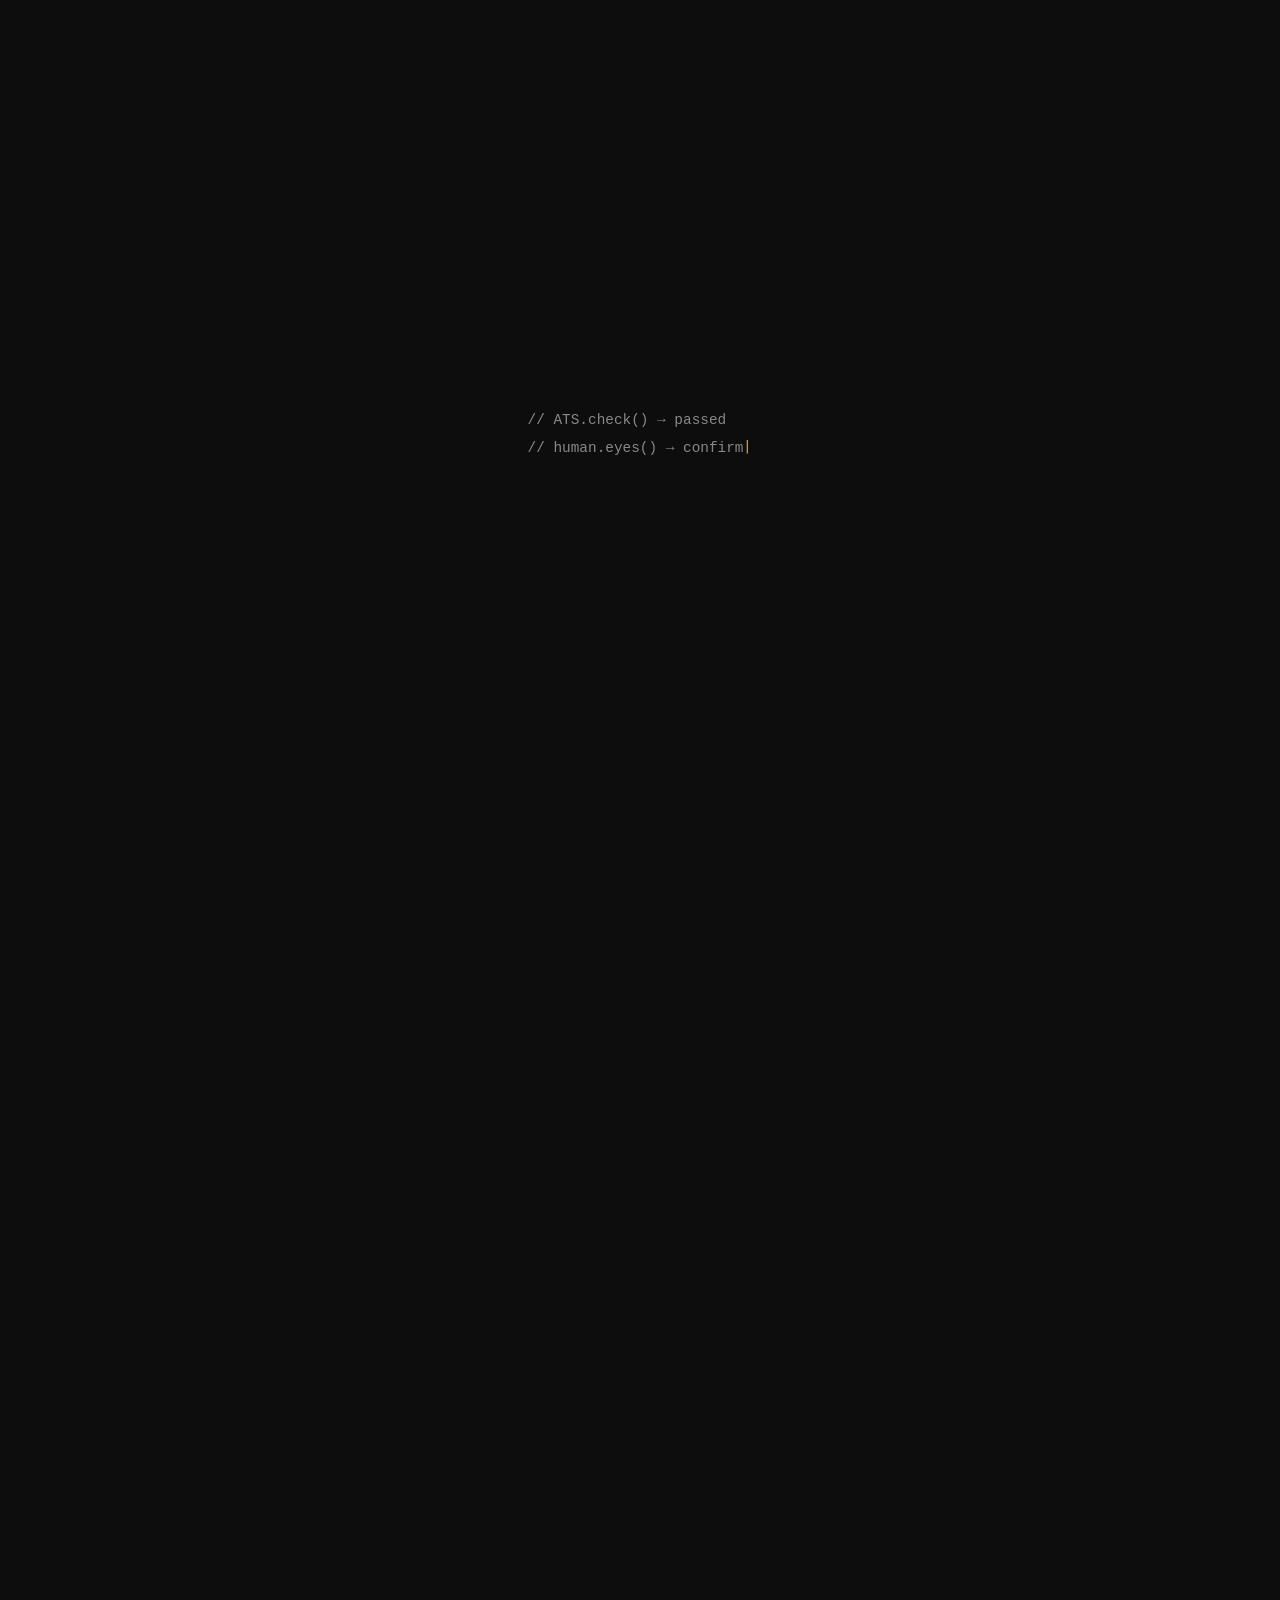
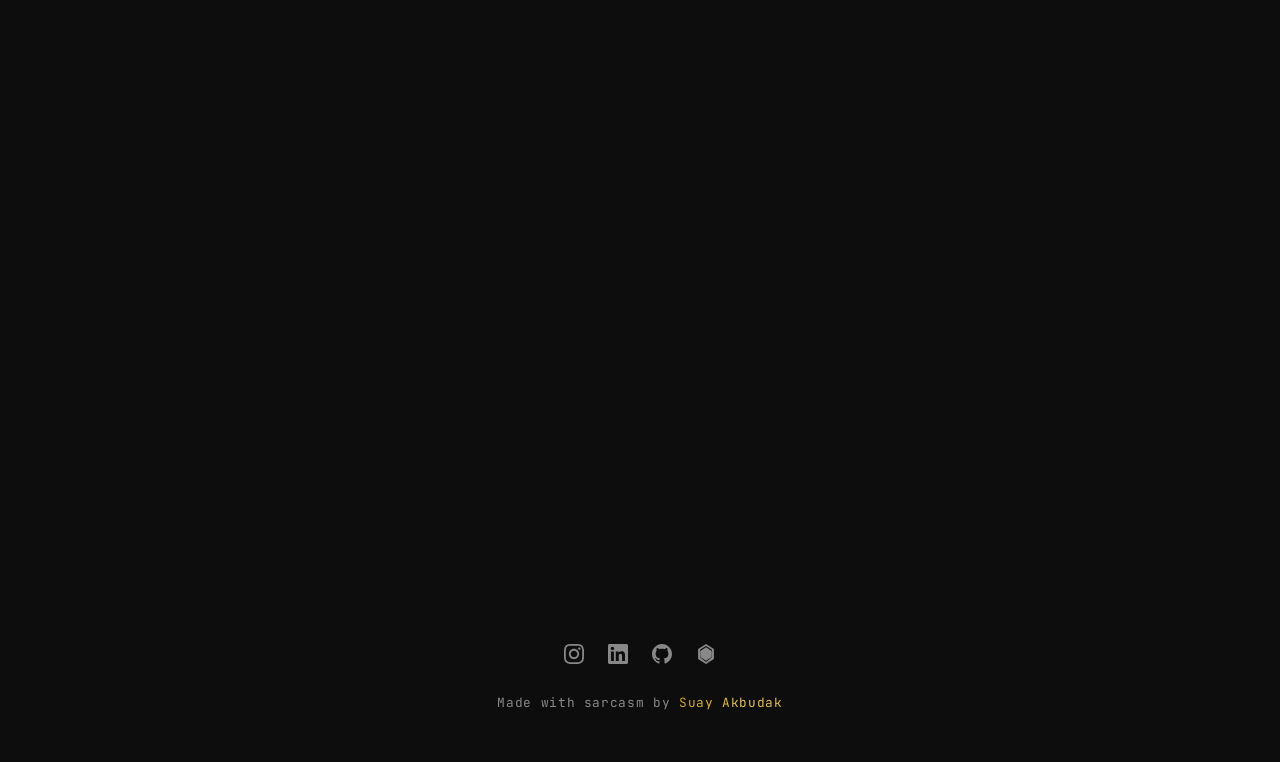
==== index.html @ 91d8477d "portfolio commit" ====
<!DOCTYPE html>
<html lang="en">
<head>
    <meta charset="UTF-8">
    <meta name="viewport" content="width=device-width, initial-scale=1.0">
    <title>README – Suay Akbudak</title>
    <meta name="description" content="Suay Akbudak — Software Engineer & Cybersecurity Engineer. 6+ years experience in web development, IT security, freelance & corporate. Frontend & backend developer, IT audit. Available for hire.">
    <meta name="keywords" content="Suay Akbudak, Software Engineer, Cybersecurity Engineer, frontend developer, backend developer, web developer, IT security, IT audit, cybersecurity, hire developer, freelance developer, software developer Turkey, Istanbul developer, remote developer, CV portfolio, developer portfolio, React, JavaScript, Python, Node.js">
    <meta name="author" content="Suay Akbudak">
    <meta name="robots" content="index, follow, max-image-preview:large, max-snippet:-1, max-video-preview:-1">
    <meta name="googlebot" content="index, follow">
    <meta name="bingbot" content="index, follow">
    <meta name="theme-color" content="#0d0d0d">
    <meta name="application-name" content="Suay Akbudak Portfolio">
    <meta name="referrer" content="strict-origin-when-cross-origin">
    <link rel="canonical" href="https://suayakbudak.netlify.app/">

    <!-- Open Graph / Facebook -->
    <meta property="og:type" content="website">
    <meta property="og:site_name" content="Suay Akbudak Portfolio">
    <meta property="og:title" content="Suay Akbudak | Software & Cybersecurity Engineer | Hire Developer">
    <meta property="og:description" content="Software Engineer & Cybersecurity Engineer. 6+ years experience in web development, IT security. Frontend & backend developer available for hire.">
    <meta property="og:image" content="https://suayakbudak.netlify.app/cheetah1.png">
    <meta property="og:url" content="https://suayakbudak.netlify.app/">
    <meta property="og:locale" content="en_US">

    <!-- Twitter -->
    <meta name="twitter:card" content="summary_large_image">
    <meta name="twitter:title" content="Suay Akbudak | Software & Cybersecurity Engineer | Hire Developer">
    <meta name="twitter:description" content="Software Engineer & Cybersecurity Engineer. 6+ years experience in web development, IT security. Frontend & backend developer available for hire.">
    <meta name="twitter:image" content="https://suayakbudak.netlify.app/cheetah1.png">

    <!-- Favicon - sadece tab'da -->
    <link rel="icon" type="image/png" href="cheetah1.png">
    <link rel="apple-touch-icon" href="cheetah1.png">

    <link rel="stylesheet" href="styles.css">
    <link href="https://fonts.googleapis.com/css2?family=JetBrains+Mono:wght@400;500;600&family=DM+Serif+Display&family=Inter:wght@400;500;600&family=Rubik:wght@400;500&display=swap" rel="stylesheet">
</head>
<body>
    <!-- Ses kilidi için - ilk tıklamada başlar -->
    <div class="start-overlay" id="startOverlay">
        <div class="start-overlay-content">
            <pre class="start-ats"><code id="startCode"></code><span class="cursor">|</span></pre>
            <span class="start-cta">Click to start</span>
        </div>
    </div>

    <!-- Hanging lamp - üstte sabit, sonra sağa kayar -->
    <div class="lamp-wrapper" id="lampWrapper">
        <div class="lamp-unit" id="lampUnit">
            <div class="lamp-light"></div>
            <img src="lightbumb.png" alt="" class="lamp-img" id="lamp">
            <!-- Girlie - Part 1: girlie3, Part 2: girlie2, Part 3: girlie5, Part 4: girlie4, Decision: girlie6, diğer: girlie -->
            <div class="girlie-wrapper" id="girlieWrapper">
                <img src="girlie.gif" alt="" class="girlie-img girlie-1" id="girlie1">
                <img src="girlie2.gif" alt="" class="girlie-img girlie-2" id="girlie2">
                <img src="girlie5.gif" alt="" class="girlie-img girlie-5" id="girlie5">
                <img src="girlie3.gif" alt="" class="girlie-img girlie-3" id="girlie3">
                <img src="girlie4.gif" alt="" class="girlie-img girlie-4" id="girlie4">
                <img src="girlie6.gif" alt="" class="girlie-img girlie-6" id="girlie6">
            </div>
        </div>
    </div>

    <main class="story-container" role="main">
        <h1 class="seo-only">Suay Akbudak — Software Engineer & Cybersecurity Engineer | CV Portfolio</h1>
        <!-- Readme - önce belirir, sonra sağa kayar -->
        <div class="readme-wrapper">
            <div class="readme-text" id="readme">README</div>
        </div>

        <!-- Story content - Readme hizasında, hepsi birden belirir -->
        <article class="story-content" id="storyContent">
            <p class="greeting"><span class="magic"><span class="magic-star"><svg viewBox="0 0 512 512"><path d="M512 255.1c0 11.34-7.406 20.86-18.44 23.64l-171.3 42.78l-42.78 171.1C276.7 504.6 267.2 512 255.9 512s-20.84-7.406-23.62-18.44l-42.66-171.2L18.47 279.6C7.406 276.8 0 267.3 0 255.1c0-11.34 7.406-20.83 18.44-23.61l171.2-42.78l42.78-171.1C235.2 7.406 244.7 0 256 0s20.84 7.406 23.62 18.44l42.78 171.2l171.2 42.78C504.6 235.2 512 244.6 512 255.1z"/></svg></span><span class="magic-star"><svg viewBox="0 0 512 512"><path d="M512 255.1c0 11.34-7.406 20.86-18.44 23.64l-171.3 42.78l-42.78 171.1C276.7 504.6 267.2 512 255.9 512s-20.84-7.406-23.62-18.44l-42.66-171.2L18.47 279.6C7.406 276.8 0 267.3 0 255.1c0-11.34 7.406-20.83 18.44-23.61l171.2-42.78l42.78-171.1C235.2 7.406 244.7 0 256 0s20.84 7.406 23.62 18.44l42.78 171.2l171.2 42.78C504.6 235.2 512 244.6 512 255.1z"/></svg></span><span class="magic-star"><svg viewBox="0 0 512 512"><path d="M512 255.1c0 11.34-7.406 20.86-18.44 23.64l-171.3 42.78l-42.78 171.1C276.7 504.6 267.2 512 255.9 512s-20.84-7.406-23.62-18.44l-42.66-171.2L18.47 279.6C7.406 276.8 0 267.3 0 255.1c0-11.34 7.406-20.83 18.44-23.61l171.2-42.78l42.78-171.1C235.2 7.406 244.7 0 256 0s20.84 7.406 23.62 18.44l42.78 171.2l171.2 42.78C504.6 235.2 512 244.6 512 255.1z"/></svg></span><span class="magic-text">Hello</span></span>, You From HR</p>
            <p class="direct">Yes, you.<br>The final boss. The gatekeeper. The nightmare of candidates. The one who decides if I eat or starve.</p>
            <p>The fact that you actually read my CV and made it this far? Impressive. Rare, even. Most CVs end up in the "maybe later" folder — which is code for "never."<br>So genuinely — thank you.</p>
            <p class="intro">I'm <span class="magic"><span class="magic-star"><svg viewBox="0 0 512 512"><path d="M512 255.1c0 11.34-7.406 20.86-18.44 23.64l-171.3 42.78l-42.78 171.1C276.7 504.6 267.2 512 255.9 512s-20.84-7.406-23.62-18.44l-42.66-171.2L18.47 279.6C7.406 276.8 0 267.3 0 255.1c0-11.34 7.406-20.83 18.44-23.61l171.2-42.78l42.78-171.1C235.2 7.406 244.7 0 256 0s20.84 7.406 23.62 18.44l42.78 171.2l171.2 42.78C504.6 235.2 512 244.6 512 255.1z"/></svg></span><span class="magic-star"><svg viewBox="0 0 512 512"><path d="M512 255.1c0 11.34-7.406 20.86-18.44 23.64l-171.3 42.78l-42.78 171.1C276.7 504.6 267.2 512 255.9 512s-20.84-7.406-23.62-18.44l-42.66-171.2L18.47 279.6C7.406 276.8 0 267.3 0 255.1c0-11.34 7.406-20.83 18.44-23.61l171.2-42.78l42.78-171.1C235.2 7.406 244.7 0 256 0s20.84 7.406 23.62 18.44l42.78 171.2l171.2 42.78C504.6 235.2 512 244.6 512 255.1z"/></svg></span><span class="magic-star"><svg viewBox="0 0 512 512"><path d="M512 255.1c0 11.34-7.406 20.86-18.44 23.64l-171.3 42.78l-42.78 171.1C276.7 504.6 267.2 512 255.9 512s-20.84-7.406-23.62-18.44l-42.66-171.2L18.47 279.6C7.406 276.8 0 267.3 0 255.1c0-11.34 7.406-20.83 18.44-23.61l171.2-42.78l42.78-171.1C235.2 7.406 244.7 0 256 0s20.84 7.406 23.62 18.44l42.78 171.2l171.2 42.78C504.6 235.2 512 244.6 512 255.1z"/></svg></span><span class="magic-text">Suay</span></span>.<br>27 years old. Software Engineer. Cybersecurity Engineer.</p>
            <ul class="stats">
                <li>5 years freelance software development</li>
                <li>1 year 5 months in IT security & auditing</li>
                <li>6+ years total experience</li>
            </ul>
            <p class="highlight"><span class="magic"><span class="magic-star"><svg viewBox="0 0 512 512"><path d="M512 255.1c0 11.34-7.406 20.86-18.44 23.64l-171.3 42.78l-42.78 171.1C276.7 504.6 267.2 512 255.9 512s-20.84-7.406-23.62-18.44l-42.66-171.2L18.47 279.6C7.406 276.8 0 267.3 0 255.1c0-11.34 7.406-20.83 18.44-23.61l171.2-42.78l42.78-171.1C235.2 7.406 244.7 0 256 0s20.84 7.406 23.62 18.44l42.78 171.2l171.2 42.78C504.6 235.2 512 244.6 512 255.1z"/></svg></span><span class="magic-star"><svg viewBox="0 0 512 512"><path d="M512 255.1c0 11.34-7.406 20.86-18.44 23.64l-171.3 42.78l-42.78 171.1C276.7 504.6 267.2 512 255.9 512s-20.84-7.406-23.62-18.44l-42.66-171.2L18.47 279.6C7.406 276.8 0 267.3 0 255.1c0-11.34 7.406-20.83 18.44-23.61l171.2-42.78l42.78-171.1C235.2 7.406 244.7 0 256 0s20.84 7.406 23.62 18.44l42.78 171.2l171.2 42.78C504.6 235.2 512 244.6 512 255.1z"/></svg></span><span class="magic-star"><svg viewBox="0 0 512 512"><path d="M512 255.1c0 11.34-7.406 20.86-18.44 23.64l-171.3 42.78l-42.78 171.1C276.7 504.6 267.2 512 255.9 512s-20.84-7.406-23.62-18.44l-42.66-171.2L18.47 279.6C7.406 276.8 0 267.3 0 255.1c0-11.34 7.406-20.83 18.44-23.61l171.2-42.78l42.78-171.1C235.2 7.406 244.7 0 256 0s20.84 7.406 23.62 18.44l42.78 171.2l171.2 42.78C504.6 235.2 512 244.6 512 255.1z"/></svg></span><span class="magic-text">Currently unemployed</span></span>.</p>
            <p class="question">Now you're probably wondering: How? What went wrong? Is there a red flag I'm hiding?</p>
            <p>Let's rewind.</p>
            
            <section class="part-section" id="part01Section">
                <h2>PART 01 — The Story Behind the CV</h2>
                <p>While I was studying Software Engineering (English) at Bahçeşehir University, COVID hit.</p>
                <p>Internships froze. Hiring stopped. The world paused. Because why would a pandemic care about graduation plans?</p>
                <p>I graduated with five months of experience and spectacularly bad timing.</p>
                <p>Because of health risks and companies insisting on on-site work, my internship — along with other interns — was terminated.</p>
                <p class="punch">Bad luck?<br>Probably.</p>
                <p class="punch">Wrong era to graduate?<br>Definitely.</p>
            </section>
            
            <section class="part-section" id="part02Section">
                <h2>PART 02 — The Five-Month Detour</h2>
                <p>September 2022. I joined a big-name firm. Five months.</p>
                <p>The managers? Professional gossip enthusiasts. The kind who discuss who wore what, who said what, and who probably thought what — all before their first coffee.</p>
                <p>I dealt with anxiety. A lot. "I don't belong here" became my internal mantra. I repeated it in the elevator, at my desk, in the bathroom mirror.</p>
                <p>It wasn't impostor syndrome. It was clarity.</p>
                <p>Some places feel like a glove. That place felt like someone else's skin.</p>
                <p>So I left. No drama. No burning bridges. Just a quiet exit before the gossip machine could add me to its rotation.</p>
            </section>
            
            <section class="part-section" id="part03Section">
                <h2>PART 03 — The Gap Nobody Likes</h2>
                <p>Yes. Three years.</p>
            <p>No shortcuts. No safety net. Just depression, financial pressure, and responsibility.</p>
            <p>While others built careers through stable paths, I was handling survival mode. My mother underwent emergency stomach surgery. Her wound reopened. For six months, I managed open wound care at home — while actively job hunting and dealing with my own necessary surgeries.</p>
            <p>There's no checkbox for that on a CV.</p>
            <p>What those three years taught me:</p>
            <ul class="gap-lessons">
                <li>Discipline under pressure</li>
                <li>Emotional regulation in crisis</li>
                <li>Technical focus despite chaos</li>
                <li>Responsibility without excuses</li>
            </ul>
            <p>I can write code.<br>I can manage systems.<br>Apparently, I can also manage surgical wound care.</p>
            <p>But here's the important part:</p>
            <p>Resilient does not mean endlessly available.<br>Capable does not mean 24/7 online.</p>
            <p>I believe in structured working hours (9–6 / 8–5).<br>Sustainable productivity &gt; burnout culture.</p>
            <p>The gap exists.<br>It also built strength most roles never test for.</p>
            </section>
            
            <section class="part-section" id="part04Section">
                <h2>PART 04 — The Builder Phase</h2>
                <p>While the market was unstable and everyone was panicking, I kept building. Panic is optional. Progress isn't.</p>
                <p>My first client was a kind woman from Poland. I'll always be grateful — for the first time, I was able to meaningfully support my family.</p>
                <p>Around 15 clients — most came back. Repeat customers.</p>
                <p>No ads. No influencer persona. No "LinkedIn tech prophet" energy. No "I wake at 4 AM and cold plunge" flex.</p>
                <p>I didn't want attention. I wanted skill.</p>
                <p>So I worked quietly. Delivered consistently. Improved both technically and socially.</p>
                <p>Then I joined a startup.</p>
                <p>Irregular hours. Nights. Weekends. No insurance. The startup dream package — minus the dream.</p>
                <p>We delivered a large-scale website for the Ministry of Energy and Natural Resources in one week.</p>
                <p>Then came the twist:</p>
                <p class="quote">"You'll start getting paid after three months."</p>
                <p>Bold strategy.</p>
                <p>Lesson learned.</p>
                <p>After that, I joined an established company.</p>
                <p>Finally — structure.</p>
                <p>One year later, procedures changed. Part-time employees, including me, were let go. Corporate restructuring — the polite term for "we're cutting costs and you're on the list."</p>
                <p>And here we are. Still standing. Still typing. Still sarcastic.</p>
            </section>
            
            <section class="part-section" id="decisionSection">
                <h2>The Decision</h2>
                <p>If you're looking for someone who:</p>
            <ul class="qualities">
                <li>Survived instability</li>
                <li>Built without shortcuts</li>
                <li>Values structure over chaos</li>
                <li>Understands both freelance and corporate worlds</li>
            </ul>
            <p><span class="magic"><span class="magic-star"><svg viewBox="0 0 512 512"><path d="M512 255.1c0 11.34-7.406 20.86-18.44 23.64l-171.3 42.78l-42.78 171.1C276.7 504.6 267.2 512 255.9 512s-20.84-7.406-23.62-18.44l-42.66-171.2L18.47 279.6C7.406 276.8 0 267.3 0 255.1c0-11.34 7.406-20.83 18.44-23.61l171.2-42.78l42.78-171.1C235.2 7.406 244.7 0 256 0s20.84 7.406 23.62 18.44l42.78 171.2l171.2 42.78C504.6 235.2 512 244.6 512 255.1z"/></svg></span><span class="magic-star"><svg viewBox="0 0 512 512"><path d="M512 255.1c0 11.34-7.406 20.86-18.44 23.64l-171.3 42.78l-42.78 171.1C276.7 504.6 267.2 512 255.9 512s-20.84-7.406-23.62-18.44l-42.66-171.2L18.47 279.6C7.406 276.8 0 267.3 0 255.1c0-11.34 7.406-20.83 18.44-23.61l171.2-42.78l42.78-171.1C235.2 7.406 244.7 0 256 0s20.84 7.406 23.62 18.44l42.78 171.2l171.2 42.78C504.6 235.2 512 244.6 512 255.1z"/></svg></span><span class="magic-star"><svg viewBox="0 0 512 512"><path d="M512 255.1c0 11.34-7.406 20.86-18.44 23.64l-171.3 42.78l-42.78 171.1C276.7 504.6 267.2 512 255.9 512s-20.84-7.406-23.62-18.44l-42.66-171.2L18.47 279.6C7.406 276.8 0 267.3 0 255.1c0-11.34 7.406-20.83 18.44-23.61l171.2-42.78l42.78-171.1C235.2 7.406 244.7 0 256 0s20.84 7.406 23.62 18.44l42.78 171.2l171.2 42.78C504.6 235.2 512 244.6 512 255.1z"/></svg></span><span class="magic-text">Let's talk</span></span>.</p>
            <p>If you're going to reject me immediately, that's okay too. My inbox is basically a rejection museum.</p>
            <p>You can still buy this website template for $100 and help me not starve. Consider it your smallest investment in social responsibility.</p>
            <p>Either way — thank you for reading.</p>
            <p>Your move, <span class="magic"><span class="magic-star"><svg viewBox="0 0 512 512"><path d="M512 255.1c0 11.34-7.406 20.86-18.44 23.64l-171.3 42.78l-42.78 171.1C276.7 504.6 267.2 512 255.9 512s-20.84-7.406-23.62-18.44l-42.66-171.2L18.47 279.6C7.406 276.8 0 267.3 0 255.1c0-11.34 7.406-20.83 18.44-23.61l171.2-42.78l42.78-171.1C235.2 7.406 244.7 0 256 0s20.84 7.406 23.62 18.44l42.78 171.2l171.2 42.78C504.6 235.2 512 244.6 512 255.1z"/></svg></span><span class="magic-star"><svg viewBox="0 0 512 512"><path d="M512 255.1c0 11.34-7.406 20.86-18.44 23.64l-171.3 42.78l-42.78 171.1C276.7 504.6 267.2 512 255.9 512s-20.84-7.406-23.62-18.44l-42.66-171.2L18.47 279.6C7.406 276.8 0 267.3 0 255.1c0-11.34 7.406-20.83 18.44-23.61l171.2-42.78l42.78-171.1C235.2 7.406 244.7 0 256 0s20.84 7.406 23.62 18.44l42.78 171.2l171.2 42.78C504.6 235.2 512 244.6 512 255.1z"/></svg></span><span class="magic-star"><svg viewBox="0 0 512 512"><path d="M512 255.1c0 11.34-7.406 20.86-18.44 23.64l-171.3 42.78l-42.78 171.1C276.7 504.6 267.2 512 255.9 512s-20.84-7.406-23.62-18.44l-42.66-171.2L18.47 279.6C7.406 276.8 0 267.3 0 255.1c0-11.34 7.406-20.83 18.44-23.61l171.2-42.78l42.78-171.1C235.2 7.406 244.7 0 256 0s20.84 7.406 23.62 18.44l42.78 171.2l171.2 42.78C504.6 235.2 512 244.6 512 255.1z"/></svg></span><span class="magic-text">final boss</span></span>.</p>
            </section>
        </article>
    </main>

    <!-- Sosyal medya - footer üstünde -->
    <nav class="social-links" aria-label="Social media">
        <a href="https://www.instagram.com/suaycodes/" target="_blank" rel="noopener noreferrer" class="social-link" aria-label="Instagram">
            <span class="social-icon"><svg viewBox="0 0 24 24" fill="currentColor"><path d="M12 2.163c3.204 0 3.584.012 4.85.07 3.252.148 4.771 1.691 4.919 4.919.058 1.265.069 1.645.069 4.849 0 3.205-.012 3.584-.069 4.849-.149 3.225-1.664 4.771-4.919 4.919-1.266.058-1.644.07-4.85.07-3.204 0-3.584-.012-4.849-.07-3.26-.149-4.771-1.699-4.919-4.92-.058-1.265-.07-1.644-.07-4.849 0-3.204.013-3.583.07-4.849.149-3.227 1.664-4.771 4.919-4.919 1.266-.057 1.645-.069 4.849-.069zm0-2.163c-3.259 0-3.667.014-4.947.072-4.358.2-6.78 2.618-6.98 6.98-.059 1.281-.073 1.689-.073 4.948 0 3.259.014 3.668.072 4.948.2 4.358 2.618 6.78 6.98 6.98 1.281.058 1.689.072 4.948.072 3.259 0 3.668-.014 4.948-.072 4.354-.2 6.782-2.618 6.979-6.98.059-1.28.073-1.689.073-4.948 0-3.259-.014-3.667-.072-4.947-.196-4.354-2.617-6.78-6.979-6.98-1.281-.059-1.69-.073-4.949-.073zm0 5.838c-3.403 0-6.162 2.759-6.162 6.162s2.759 6.163 6.162 6.163 6.162-2.759 6.162-6.163c0-3.403-2.759-6.162-6.162-6.162zm0 10.162c-2.209 0-4-1.79-4-4 0-2.209 1.791-4 4-4s4 1.791 4 4c0 2.21-1.791 4-4 4zm6.406-11.845c-.796 0-1.441.645-1.441 1.44s.645 1.44 1.441 1.44c.795 0 1.439-.645 1.439-1.44s-.644-1.44-1.439-1.44z"/></svg></span>
        </a>
        <a href="https://www.linkedin.com/in/suay-akbudak-6b3b28183/" target="_blank" rel="noopener noreferrer" class="social-link" aria-label="LinkedIn">
            <span class="social-icon"><svg viewBox="0 0 24 24" fill="currentColor"><path d="M20.447 20.452h-3.554v-5.569c0-1.328-.027-3.037-1.852-3.037-1.853 0-2.136 1.445-2.136 2.939v5.667H9.351V9h3.414v1.561h.046c.477-.9 1.637-1.85 3.37-1.85 3.601 0 4.267 2.37 4.267 5.455v6.286zM5.337 7.433c-1.144 0-2.063-.926-2.063-2.065 0-1.138.92-2.063 2.063-2.063 1.14 0 2.064.925 2.064 2.063 0 1.139-.925 2.065-2.064 2.065zm1.782 13.019H3.555V9h3.564v11.452zM22.225 0H1.771C.792 0 0 .774 0 1.729v20.542C0 23.227.792 24 1.771 24h20.451C23.2 24 24 23.227 24 22.271V1.729C24 .774 23.2 0 22.222 0h.003z"/></svg></span>
        </a>
        <a href="https://github.com/rayanowl" target="_blank" rel="noopener noreferrer" class="social-link" aria-label="GitHub">
            <span class="social-icon"><svg viewBox="0 0 24 24" fill="currentColor"><path d="M12 0c-6.626 0-12 5.373-12 12 0 5.302 3.438 9.8 8.207 11.387.599.111.793-.261.793-.577v-2.234c-3.338.726-4.033-1.416-4.033-1.416-.546-1.387-1.333-1.756-1.333-1.756-1.089-.745.083-.729.083-.729 1.205.084 1.839 1.237 1.839 1.237 1.07 1.834 2.807 1.304 3.492.997.107-.775.418-1.305.762-1.604-2.665-.305-5.467-1.334-5.467-5.931 0-1.311.469-2.381 1.236-3.221-.124-.303-.535-1.524.117-3.176 0 0 1.008-.322 3.301 1.23.957-.266 1.983-.399 3.003-.404 1.02.005 2.047.138 3.006.404 2.291-1.552 3.297-1.23 3.297-1.23.653 1.653.242 2.874.118 3.176.77.84 1.235 1.911 1.235 3.221 0 4.609-2.807 5.624-5.479 5.921.43.372.823 1.102.823 2.222v3.293c0 .319.192.694.801.576 4.765-1.589 8.199-6.086 8.199-11.386 0-6.627-5.373-12-12-12z"/></svg></span>
        </a>
        <a href="https://tryhackme.com/p/sisihelmet" target="_blank" rel="noopener noreferrer" class="social-link" aria-label="TryHackMe">
            <span class="social-icon"><svg viewBox="0 0 24 24" fill="currentColor"><path d="M12 0L2.524 6v12L12 24l9.476-6V6L12 0zm0 2.5l7.143 4.5v9L12 21.5l-7.143-5.5v-9L12 2.5zM5.143 8.5v7L12 20l6.857-4.5v-7L12 4 5.143 8.5z"/></svg></span>
        </a>
    </nav>

    <footer class="story-footer">
        Made with sarcasm by <span class="magic"><span class="magic-star"><svg viewBox="0 0 512 512"><path d="M512 255.1c0 11.34-7.406 20.86-18.44 23.64l-171.3 42.78l-42.78 171.1C276.7 504.6 267.2 512 255.9 512s-20.84-7.406-23.62-18.44l-42.66-171.2L18.47 279.6C7.406 276.8 0 267.3 0 255.1c0-11.34 7.406-20.83 18.44-23.61l171.2-42.78l42.78-171.1C235.2 7.406 244.7 0 256 0s20.84 7.406 23.62 18.44l42.78 171.2l171.2 42.78C504.6 235.2 512 244.6 512 255.1z"/></svg></span><span class="magic-star"><svg viewBox="0 0 512 512"><path d="M512 255.1c0 11.34-7.406 20.86-18.44 23.64l-171.3 42.78l-42.78 171.1C276.7 504.6 267.2 512 255.9 512s-20.84-7.406-23.62-18.44l-42.66-171.2L18.47 279.6C7.406 276.8 0 267.3 0 255.1c0-11.34 7.406-20.83 18.44-23.61l171.2-42.78l42.78-171.1C235.2 7.406 244.7 0 256 0s20.84 7.406 23.62 18.44l42.78 171.2l171.2 42.78C504.6 235.2 512 244.6 512 255.1z"/></svg></span><span class="magic-star"><svg viewBox="0 0 512 512"><path d="M512 255.1c0 11.34-7.406 20.86-18.44 23.64l-171.3 42.78l-42.78 171.1C276.7 504.6 267.2 512 255.9 512s-20.84-7.406-23.62-18.44l-42.66-171.2L18.47 279.6C7.406 276.8 0 267.3 0 255.1c0-11.34 7.406-20.83 18.44-23.61l171.2-42.78l42.78-171.1C235.2 7.406 244.7 0 256 0s20.84 7.406 23.62 18.44l42.78 171.2l171.2 42.78C504.6 235.2 512 244.6 512 255.1z"/></svg></span><span class="magic-text">Suay Akbudak</span></span>
    </footer>

    <script type="application/ld+json">
    {
        "@context": "https://schema.org",
        "@type": "Person",
        "name": "Suay Akbudak",
        "jobTitle": "Software Engineer, Cybersecurity Engineer",
        "description": "Software Engineer & Cybersecurity Engineer with 6+ years experience in web development, IT security, freelance and corporate environments.",
        "knowsAbout": ["Software Engineering", "Cybersecurity", "IT Security", "Web Development", "Frontend Development", "Backend Development", "IT Audit"],
        "url": "https://suayakbudak.netlify.app/",
        "image": "https://suayakbudak.netlify.app/cheetah1.png"
    }
    </script>

    <script src="script.js"></script>
</body>
</html>
---- styles.css ----
* {
    margin: 0;
    padding: 0;
    box-sizing: border-box;
}

:root {
    --bg: #0d0d0d;
    --text: #e8e8e8;
    --text-muted: #888;
    --accent: #c9a227;
    --readme-color: #6b6b6b;
    --magic-1: #c9a227;
    --magic-2: #e8c547;
    --magic-3: #d4af37;
}

html {
    scroll-behavior: smooth;
    overflow-x: hidden;
}

.seo-only {
    position: absolute;
    width: 1px;
    height: 1px;
    padding: 0;
    margin: -1px;
    overflow: hidden;
    clip: rect(0, 0, 0, 0);
    white-space: nowrap;
    border: 0;
}

.start-overlay {
    position: fixed;
    inset: 0;
    background: var(--bg);
    display: flex;
    align-items: center;
    justify-content: center;
    z-index: 9999;
    cursor: pointer;
    transition: opacity 0.5s ease;
}

.start-overlay-content {
    position: relative;
    text-align: center;
    max-width: 360px;
    padding: 2rem;
    min-height: 120px;
}

.start-overlay .start-ats {
    font-family: 'JetBrains Mono', monospace;
    font-size: 0.9rem;
    color: var(--text-muted);
    line-height: 1.8;
    margin-bottom: 2rem;
    text-align: left;
    transition: opacity 0.5s ease;
}

.start-overlay .start-ats code {
    color: var(--text-muted);
    font-size: inherit;
}

.start-overlay .start-ats .fn {
    color: var(--accent);
}

.start-overlay .start-ats .cursor {
    color: var(--accent);
    animation: blink 0.8s step-end infinite;
}

@keyframes blink {
    50% { opacity: 0; }
}

.start-overlay .start-ats .cursor.typed-done {
    display: none;
}

.start-overlay .start-cta {
    font-family: 'JetBrains Mono', monospace;
    font-size: 1rem;
    color: var(--text-muted);
    letter-spacing: 0.2em;
    white-space: nowrap;
    position: absolute;
    top: 50%;
    left: 50%;
    transform: translate(-50%, -50%);
    opacity: 0;
    transition: opacity 0.5s ease;
}

.start-overlay.ready .start-ats {
    opacity: 0;
    pointer-events: none;
}

.start-overlay.ready .start-cta {
    opacity: 1;
}

.start-overlay.hidden {
    pointer-events: none;
    opacity: 0;
}

/* Girlie - ışığın altında, lamba ile birlikte hareket eder */
.girlie-wrapper {
    position: absolute;
    top: 360px;
    left: 50%;
    transform: translateX(-50%);
    z-index: 2;
    opacity: 0;
    transition: opacity 1s ease;
    min-height: 180px;
    width: 100%;
}

.girlie-wrapper.visible {
    opacity: 1;
}

.girlie-img {
    max-height: 180px;
    width: auto;
    object-fit: contain;
    position: absolute;
    top: 0;
    left: 50%;
    transform: translateX(-50%);
    transition: opacity 0.3s ease;
}

.girlie-1 {
    opacity: 1;
}

.girlie-2,
.girlie-3,
.girlie-4,
.girlie-5,
.girlie-6 {
    opacity: 0;
    pointer-events: none;
}

.girlie-wrapper.show-girlie5 .girlie-1,
.girlie-wrapper.show-girlie5 .girlie-2,
.girlie-wrapper.show-girlie5 .girlie-3,
.girlie-wrapper.show-girlie5 .girlie-4,
.girlie-wrapper.show-girlie5 .girlie-6 {
    opacity: 0;
}

.girlie-wrapper.show-girlie5 .girlie-5 {
    opacity: 1;
}

.girlie-2 {
    max-height: 215px;
}

.girlie-4 {
    top: 30px;
}

.girlie-5 {
    max-height: 255px;
}

.girlie-wrapper.show-girlie3 .girlie-1,
.girlie-wrapper.show-girlie3 .girlie-5,
.girlie-wrapper.show-girlie3 .girlie-6 {
    opacity: 0;
}

.girlie-wrapper.show-girlie3 .girlie-3 {
    opacity: 1;
}

.girlie-wrapper.show-girlie2 .girlie-1,
.girlie-wrapper.show-girlie2 .girlie-3,
.girlie-wrapper.show-girlie2 .girlie-4,
.girlie-wrapper.show-girlie2 .girlie-5,
.girlie-wrapper.show-girlie2 .girlie-6 {
    opacity: 0;
}

.girlie-wrapper.show-girlie2 .girlie-2 {
    opacity: 1;
}

.girlie-wrapper.show-girlie4 .girlie-1,
.girlie-wrapper.show-girlie4 .girlie-2,
.girlie-wrapper.show-girlie4 .girlie-3,
.girlie-wrapper.show-girlie4 .girlie-5,
.girlie-wrapper.show-girlie4 .girlie-6 {
    opacity: 0;
}

.girlie-wrapper.show-girlie4 .girlie-4 {
    opacity: 1;
}

.girlie-wrapper.show-girlie6 .girlie-1,
.girlie-wrapper.show-girlie6 .girlie-2,
.girlie-wrapper.show-girlie6 .girlie-3,
.girlie-wrapper.show-girlie6 .girlie-4,
.girlie-wrapper.show-girlie6 .girlie-5 {
    opacity: 0;
}

.girlie-wrapper.show-girlie6 .girlie-6 {
    opacity: 1;
}

body {
    font-family: 'Inter', -apple-system, sans-serif;
    background: var(--bg);
    color: var(--text);
    line-height: 1.7;
    min-height: 100vh;
    overflow-x: hidden;
}

/* Hanging lamp - üstte sabit (ucu/başlangıcı), sonra sağa kayar */
.lamp-wrapper {
    position: fixed;
    top: -20px;
    left: 0;
    width: 100%;
    height: 550px;
    display: flex;
    justify-content: flex-start;
    align-items: flex-start;
    pointer-events: none;
    z-index: 100;
}

.lamp-unit {
    position: relative;
    transform-origin: top center;
    transform: translateX(380px);
    transition: transform 2s cubic-bezier(0.22, 1, 0.36, 1);
}

.lamp-unit.slid-left {
    transform: translateX(265px);
}

.lamp-img {
    position: relative;
    z-index: 1;
    height: 140px;
    width: auto;
    object-fit: contain;
    object-position: top center;
    display: block;
}

/* Üçgen ışıklandırma - lamba durduktan sonra başlar */
.lamp-light {
    position: absolute;
    z-index: 0;
    opacity: 0;
    transition: opacity 0.8s ease;
    top: 120px;
    left: 50%;
    transform: translateX(-50%);
    width: 380px;
    height: 420px;
    background: linear-gradient(
        to bottom,
        rgba(201, 162, 39, 0.32) 0%,
        rgba(201, 162, 39, 0.22) 25%,
        rgba(201, 162, 39, 0.12) 55%,
        rgba(201, 162, 39, 0.04) 85%,
        transparent 100%
    );
    clip-path: polygon(45% 0%, 55% 0%, 100% 100%, 0% 100%);
}

.lamp-light.visible {
    opacity: 1;
    animation: lampFlicker 18s ease-in-out infinite;
}

@keyframes lampFlicker {
    0%, 95%, 100% { opacity: 1; }
    96% { opacity: 0.75; }
    97% { opacity: 0.9; }
    98% { opacity: 1; }
}

.story-container {
    max-width: 720px;
    width: 100%;
    margin: 4rem auto 6rem;
    margin-left: calc(50% - 360px + 225px);
    padding: 0 2rem;
    position: relative;
    overflow-wrap: break-word;
}

/* Readme - büyük ve aşağıda belirir → yukarı çıkarken küçülür → sağa kayar */
.readme-wrapper {
    position: relative;
    margin-bottom: 0;
    min-height: 6rem;
    display: flex;
    align-items: baseline;
}

.readme-text {
    font-family: 'JetBrains Mono', monospace;
    font-size: 1rem;
    font-weight: 500;
    color: var(--readme-color);
    letter-spacing: 0.3em;
    opacity: 0;
    transform: translate(0, 120px) scale(2.5);
    transition: opacity 0.8s ease, transform 1.5s cubic-bezier(0.22, 1, 0.36, 1);
}

/* 1. Önce büyük ve aşağıda belirir */
.readme-text.visible {
    opacity: 1;
    transform: translate(0, 120px) scale(2.5);
}

/* 2. Yukarı çıkarken küçülür, normal boyuta gelir */
.readme-text.risen {
    transform: translate(-40px, 0) scale(1);
    transition: transform 2s cubic-bezier(0.22, 1, 0.36, 1);
}

/* 3. Sonra sağa kayar, main text ile hizalanır */
.readme-text.slid-right {
    transform: translate(0, 0) scale(1);
    transition: transform 1.5s cubic-bezier(0.22, 1, 0.36, 1);
}

/* Story content - Readme hizasında, hepsi birden belirir */
.story-content {
    opacity: 0;
    transition: opacity 1s ease 0.3s;
    padding-left: 0;
    max-width: 65ch;
    overflow-wrap: break-word;
}

.story-content.visible {
    opacity: 1;
}

.story-content p {
    margin-bottom: 1.5rem;
    font-size: 1.05rem;
}

.story-content .greeting {
    font-size: 1.4rem;
    font-weight: 600;
    margin-bottom: 2rem;
}

.story-content .direct {
    font-family: 'DM Serif Display', serif;
    font-size: 1.25rem;
    line-height: 1.6;
    margin-bottom: 2rem;
}

.story-content .intro {
    font-weight: 500;
    margin: 2rem 0;
}

.story-content .stats {
    list-style: none;
    margin: 1.5rem 0 2rem;
    padding-left: 0;
}

.story-content .stats li,
.story-content .qualities li,
.story-content .gap-lessons li {
    margin-bottom: 0.5rem;
    padding-left: 1.5rem;
    position: relative;
    max-width: 65ch;
}

.story-content .stats li::before {
    content: '—';
    position: absolute;
    left: 0;
    color: var(--accent);
}

.story-content .highlight {
    font-weight: 600;
    color: var(--accent);
    font-size: 1.15rem;
}

.story-content .question {
    font-size: 1.1rem;
    font-weight: 600;
    margin: 2rem 0 1rem;
}

.story-content .qualities,
.story-content .gap-lessons {
    list-style: none;
    margin: 1rem 0 1.5rem;
    padding-left: 0;
}

.story-content .gap-lessons li::before {
    content: '•';
    position: absolute;
    left: 0;
    color: var(--accent);
}


.story-content .qualities li::before {
    content: '—';
    position: absolute;
    left: 0;
    color: var(--accent);
}

.story-content h2 {
    font-family: 'JetBrains Mono', monospace;
    font-size: 0.95rem;
    font-weight: 500;
    letter-spacing: 0.1em;
    color: var(--text-muted);
    margin: 9rem 0 3.5rem;
    padding-top: 0;
}

.story-content .punch {
    font-style: italic;
    color: var(--text-muted);
}

.story-content .quote {
    font-family: 'DM Serif Display', serif;
    font-style: italic;
    color: var(--accent);
    padding-left: 1rem;
}

/* Magic text effect */
@keyframes magic-bg-pan {
    from { background-position: 0% center; }
    to { background-position: -200% center; }
}

@keyframes magic-scale {
    from, to { transform: scale(0); }
    50% { transform: scale(1); }
}

@keyframes magic-rotate {
    from { transform: rotate(0deg); }
    to { transform: rotate(180deg); }
}

.magic {
    display: inline-block;
    position: relative;
}

.magic-star {
    --size: clamp(12px, 1.2vw, 20px);
    animation: magic-scale 700ms ease forwards;
    display: block;
    height: var(--size);
    left: var(--star-left);
    position: absolute;
    top: var(--star-top);
    width: var(--size);
}

.magic-star svg {
    animation: magic-rotate 1000ms linear infinite;
    display: block;
    opacity: 0.7;
}

.magic-star svg path {
    fill: var(--accent);
}

.magic-text {
    animation: magic-bg-pan 3s linear infinite;
    background: linear-gradient(
        to right,
        var(--magic-1),
        var(--magic-2),
        var(--magic-3),
        var(--magic-1)
    );
    background-size: 200%;
    -webkit-background-clip: text;
    background-clip: text;
    -webkit-text-fill-color: transparent;
    white-space: nowrap;
}

/* Footer */
.story-footer {
    text-align: center;
    padding: 1rem 2rem 3rem;
    font-family: 'JetBrains Mono', monospace;
    font-size: 0.8rem;
    color: var(--text-muted);
    letter-spacing: 0.05em;
}

/* Social links - footer üstünde */
.social-links {
    display: flex;
    justify-content: center;
    gap: 1rem;
    padding: 1.5rem 2rem 0.5rem;
    flex-wrap: wrap;
}

.social-link {
    display: flex;
    align-items: center;
    justify-content: center;
    width: 28px;
    height: 28px;
    color: var(--text-muted);
    transition: color 0.2s ease;
}

.social-link:hover {
    color: var(--accent);
}

.social-icon {
    display: flex;
    width: 100%;
    height: 100%;
    align-items: center;
    justify-content: center;
}

.social-icon svg {
    width: 20px;
    height: 20px;
    transition: transform 0.2s ease;
}

/* Hover: bir kez oynayan animasyon (scale pop) */
.social-link:hover .social-icon svg {
    animation: socialPop 0.45s ease;
}

@keyframes socialPop {
    0% { transform: scale(1); }
    40% { transform: scale(1.25); }
    70% { transform: scale(0.95); }
    100% { transform: scale(1); }
}

/* Readme - mobile scaling (prevent overflow) */
@media (max-width: 768px) {
    .readme-text.visible {
        transform: translate(0, 80px) scale(1.8);
    }

    .readme-text.risen {
        transform: translate(-20px, 0) scale(0.9);
    }

    .readme-text {
        letter-spacing: 0.15em;
        font-size: 0.9rem;
    }
}

@media (max-width: 480px) {
    .readme-text.visible {
        transform: translate(0, 60px) scale(1.4);
    }

    .readme-text.risen {
        transform: translate(-15px, 0) scale(0.85);
    }

    .readme-text {
        letter-spacing: 0.1em;
        font-size: 0.85rem;
    }
}

@media (max-width: 360px) {
    .readme-text.visible {
        transform: translate(0, 50px) scale(1.2);
    }

    .readme-text.risen {
        transform: translate(-10px, 0) scale(0.8);
    }

    .readme-text {
        font-size: 0.8rem;
    }
}

/* Tablet - iPad (768px - 1024px) */
@media (max-width: 1024px) {
    .story-container {
        margin: 3rem 1.5rem 5rem;
        padding: 0 1.5rem;
    }

    .lamp-wrapper {
        overflow: hidden;
    }

    .lamp-unit {
        transform: translateX(280px);
    }

    .lamp-unit.slid-left {
        transform: translateX(180px);
    }

    .lamp-img {
        height: 120px;
    }

    .lamp-light {
        width: 320px;
        height: 360px;
        top: 100px;
    }

    .girlie-wrapper {
        top: 300px;
        max-width: 90vw;
    }

    .girlie-img {
        max-height: 150px;
        max-width: 45vw;
    }

    .girlie-2 { max-height: 179px; }
    .girlie-4 { top: 25px; }
    .girlie-5 { max-height: 213px; }
}

/* Tablet portrait - iPad (768px) */
@media (max-width: 768px) {
    .story-container {
        margin: 2.5rem 1.25rem 4rem;
        margin-left: 1.25rem;
        padding: 0 1.25rem;
    }

    .lamp-wrapper {
        height: 480px;
        overflow: hidden;
    }

    .lamp-unit {
        transform: translateX(200px);
    }

    .lamp-unit.slid-left {
        transform: translateX(120px);
    }

    .lamp-img {
        height: 100px;
    }

    .lamp-light {
        width: min(260px, 85vw);
        height: 280px;
        top: 85px;
    }

    .girlie-wrapper {
        top: 220px;
        max-width: 85vw;
    }

    .girlie-img {
        max-height: 120px;
        max-width: 42vw;
    }

    .girlie-2 { max-height: 143px; }
    .girlie-4 { top: 20px; }
    .girlie-5 { max-height: 170px; }

    .story-content .greeting {
        font-size: 1.25rem;
    }

    .story-content .direct {
        font-size: 1.05rem;
    }

    .story-content h2 {
        margin: 6rem 0 2.5rem;
    }
}

/* Mobile phone (480px) */
@media (max-width: 480px) {
    .story-container {
        margin: 2rem 1rem 3rem;
        margin-left: 1rem;
        padding: 0 1rem;
    }

    .lamp-wrapper {
        height: 420px;
        overflow: hidden;
    }

    .lamp-unit {
        transform: translateX(100px);
    }

    .lamp-unit.slid-left {
        transform: translateX(50px);
    }

    .lamp-img {
        height: 75px;
    }

    .lamp-light {
        width: min(180px, 75vw);
        height: 220px;
        top: 65px;
    }

    .girlie-wrapper {
        top: 160px;
        min-height: 120px;
        max-width: 75vw;
    }

    .girlie-img {
        max-height: 90px;
        max-width: 38vw;
    }

    .girlie-2 { max-height: 107px; }
    .girlie-4 { top: 15px; }
    .girlie-5 { max-height: 128px; }

    .story-content .greeting {
        font-size: 1.1rem;
    }

    .story-content .direct {
        font-size: 1rem;
    }

    .story-content p {
        font-size: 0.95rem;
    }

    .story-content h2 {
        margin: 4rem 0 2rem;
        font-size: 0.85rem;
    }

    .start-overlay .start-cta,
    .start-overlay .start-ats {
        font-size: 0.9rem;
        letter-spacing: 0.1em;
    }

    .story-footer {
        padding: 2rem 1rem;
        font-size: 0.75rem;
    }

    .social-links {
        gap: 0.75rem;
        padding: 1rem 1rem 0.5rem;
    }

    .social-link {
        width: 24px;
        height: 24px;
    }

    .social-icon svg {
        width: 18px;
        height: 18px;
    }
}

/* Small mobile (400px) */
@media (max-width: 400px) {
    .lamp-unit {
        transform: translateX(70px);
    }

    .lamp-unit.slid-left {
        transform: translateX(30px);
    }

    .lamp-light {
        width: min(160px, 80vw);
        height: 200px;
    }

    .girlie-wrapper {
        top: 140px;
    }

    .girlie-img {
        max-height: 75px;
        max-width: 35vw;
    }

    .girlie-2 { max-height: 90px; }
    .girlie-4 { top: 12px; }
    .girlie-5 { max-height: 106px; }
}

/* Small mobile (360px) */
@media (max-width: 360px) {
    .story-container {
        margin: 1.5rem 0.75rem 2rem;
        padding: 0 0.75rem;
    }

    .lamp-wrapper {
        height: 380px;
    }

    .lamp-unit {
        transform: translateX(50px);
    }

    .lamp-unit.slid-left {
        transform: translateX(20px);
    }

    .lamp-img {
        height: 65px;
    }

    .lamp-light {
        width: min(140px, 85vw);
        height: 180px;
        top: 55px;
    }

    .girlie-wrapper {
        top: 120px;
        min-height: 100px;
    }

    .girlie-img {
        max-height: 65px;
        max-width: 32vw;
    }

    .girlie-2 { max-height: 78px; }
    .girlie-4 { top: 10px; }
    .girlie-5 { max-height: 92px; }

    .story-content h2 {
        margin: 3rem 0 1.5rem;
        font-size: 0.8rem;
    }
}

/* Extra small (320px) */
@media (max-width: 320px) {
    .lamp-unit {
        transform: translateX(35px);
    }

    .lamp-unit.slid-left {
        transform: translateX(10px);
    }

    .lamp-light {
        width: min(120px, 90vw);
        height: 160px;
    }

    .girlie-img {
        max-height: 55px;
        max-width: 30vw;
    }

    .girlie-2 { max-height: 66px; }
    .girlie-4 { top: 8px; }
    .girlie-5 { max-height: 78px; }
}
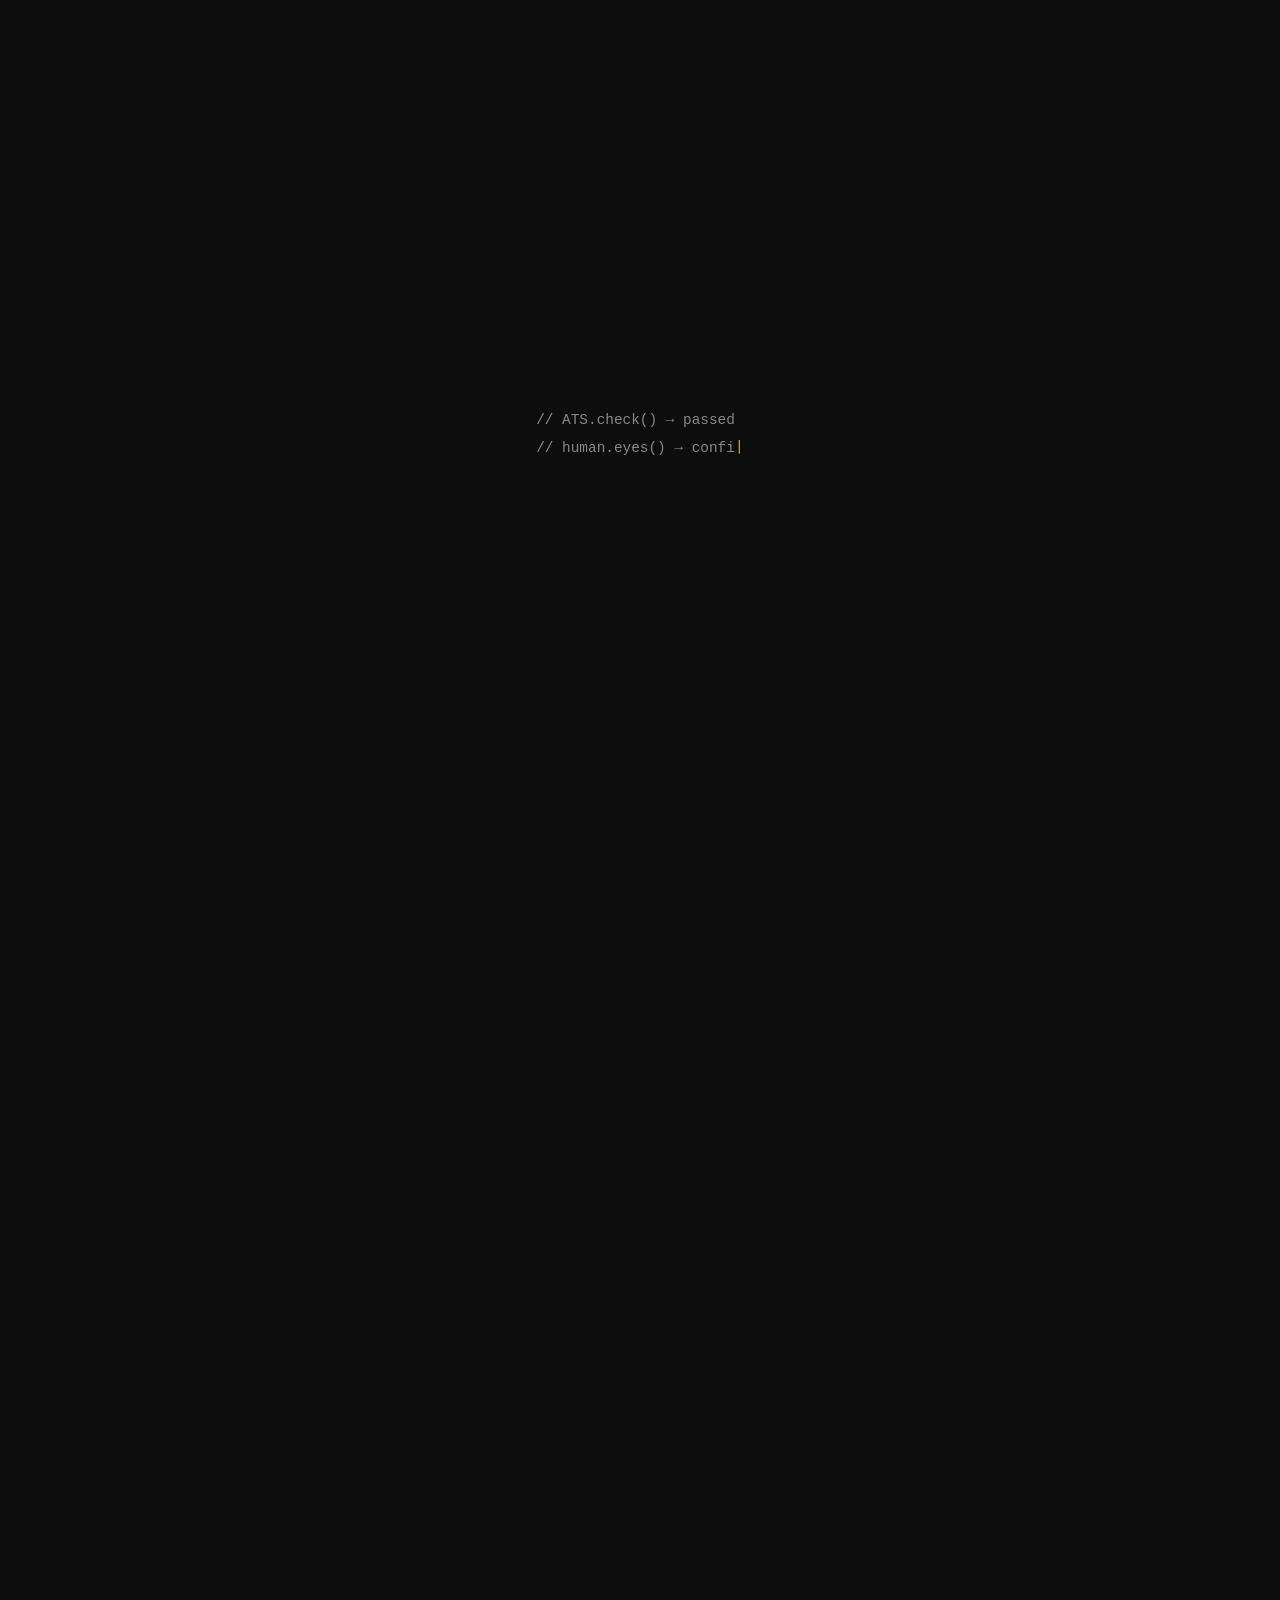
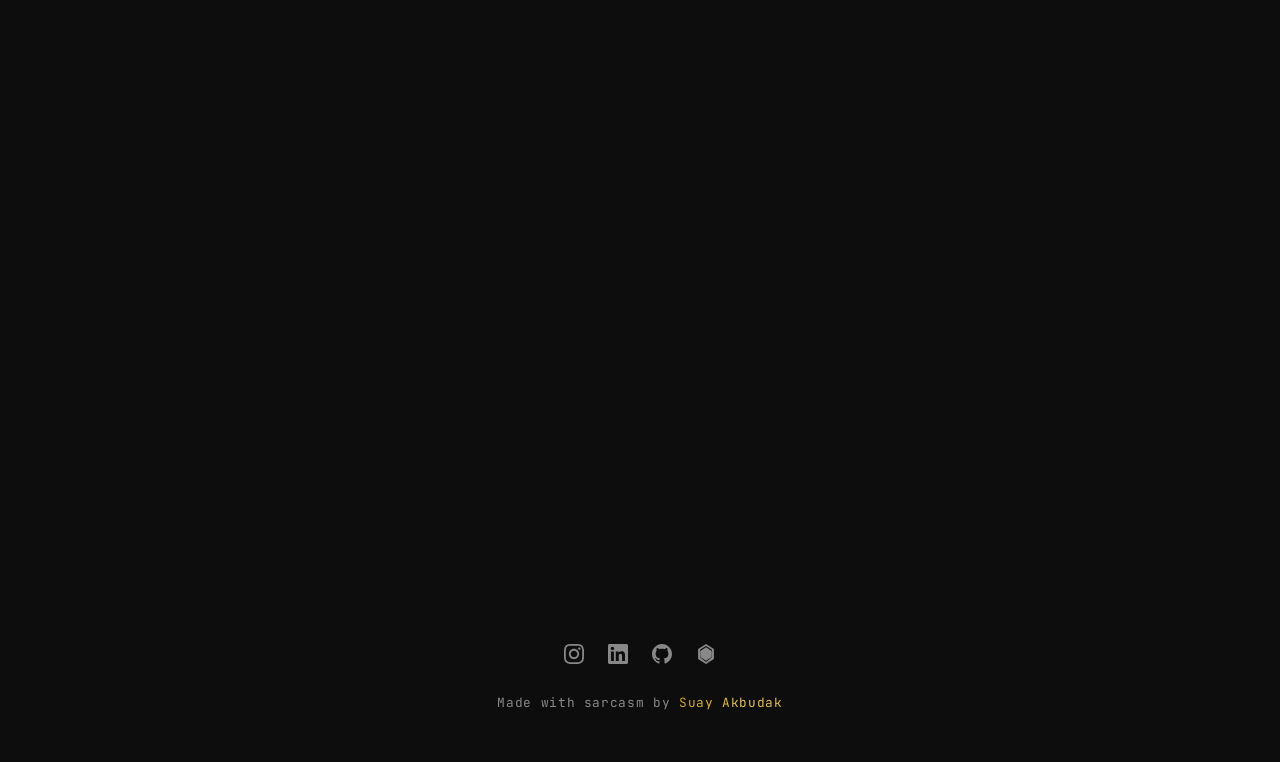
==== commit a9d1c8d8: "update" ====
--- a/index.html
+++ b/index.html
@@ -172,7 +172,7 @@
         <a href="https://www.linkedin.com/in/suay-akbudak-6b3b28183/" target="_blank" rel="noopener noreferrer" class="social-link" aria-label="LinkedIn">
             <span class="social-icon"><svg viewBox="0 0 24 24" fill="currentColor"><path d="M20.447 20.452h-3.554v-5.569c0-1.328-.027-3.037-1.852-3.037-1.853 0-2.136 1.445-2.136 2.939v5.667H9.351V9h3.414v1.561h.046c.477-.9 1.637-1.85 3.37-1.85 3.601 0 4.267 2.37 4.267 5.455v6.286zM5.337 7.433c-1.144 0-2.063-.926-2.063-2.065 0-1.138.92-2.063 2.063-2.063 1.14 0 2.064.925 2.064 2.063 0 1.139-.925 2.065-2.064 2.065zm1.782 13.019H3.555V9h3.564v11.452zM22.225 0H1.771C.792 0 0 .774 0 1.729v20.542C0 23.227.792 24 1.771 24h20.451C23.2 24 24 23.227 24 22.271V1.729C24 .774 23.2 0 22.222 0h.003z"/></svg></span>
         </a>
-        <a href="https://github.com/rayanowl" target="_blank" rel="noopener noreferrer" class="social-link" aria-label="GitHub">
+        <a href="https://github.com/suayakbudak" target="_blank" rel="noopener noreferrer" class="social-link" aria-label="GitHub">
             <span class="social-icon"><svg viewBox="0 0 24 24" fill="currentColor"><path d="M12 0c-6.626 0-12 5.373-12 12 0 5.302 3.438 9.8 8.207 11.387.599.111.793-.261.793-.577v-2.234c-3.338.726-4.033-1.416-4.033-1.416-.546-1.387-1.333-1.756-1.333-1.756-1.089-.745.083-.729.083-.729 1.205.084 1.839 1.237 1.839 1.237 1.07 1.834 2.807 1.304 3.492.997.107-.775.418-1.305.762-1.604-2.665-.305-5.467-1.334-5.467-5.931 0-1.311.469-2.381 1.236-3.221-.124-.303-.535-1.524.117-3.176 0 0 1.008-.322 3.301 1.23.957-.266 1.983-.399 3.003-.404 1.02.005 2.047.138 3.006.404 2.291-1.552 3.297-1.23 3.297-1.23.653 1.653.242 2.874.118 3.176.77.84 1.235 1.911 1.235 3.221 0 4.609-2.807 5.624-5.479 5.921.43.372.823 1.102.823 2.222v3.293c0 .319.192.694.801.576 4.765-1.589 8.199-6.086 8.199-11.386 0-6.627-5.373-12-12-12z"/></svg></span>
         </a>
         <a href="https://tryhackme.com/p/sisihelmet" target="_blank" rel="noopener noreferrer" class="social-link" aria-label="TryHackMe">
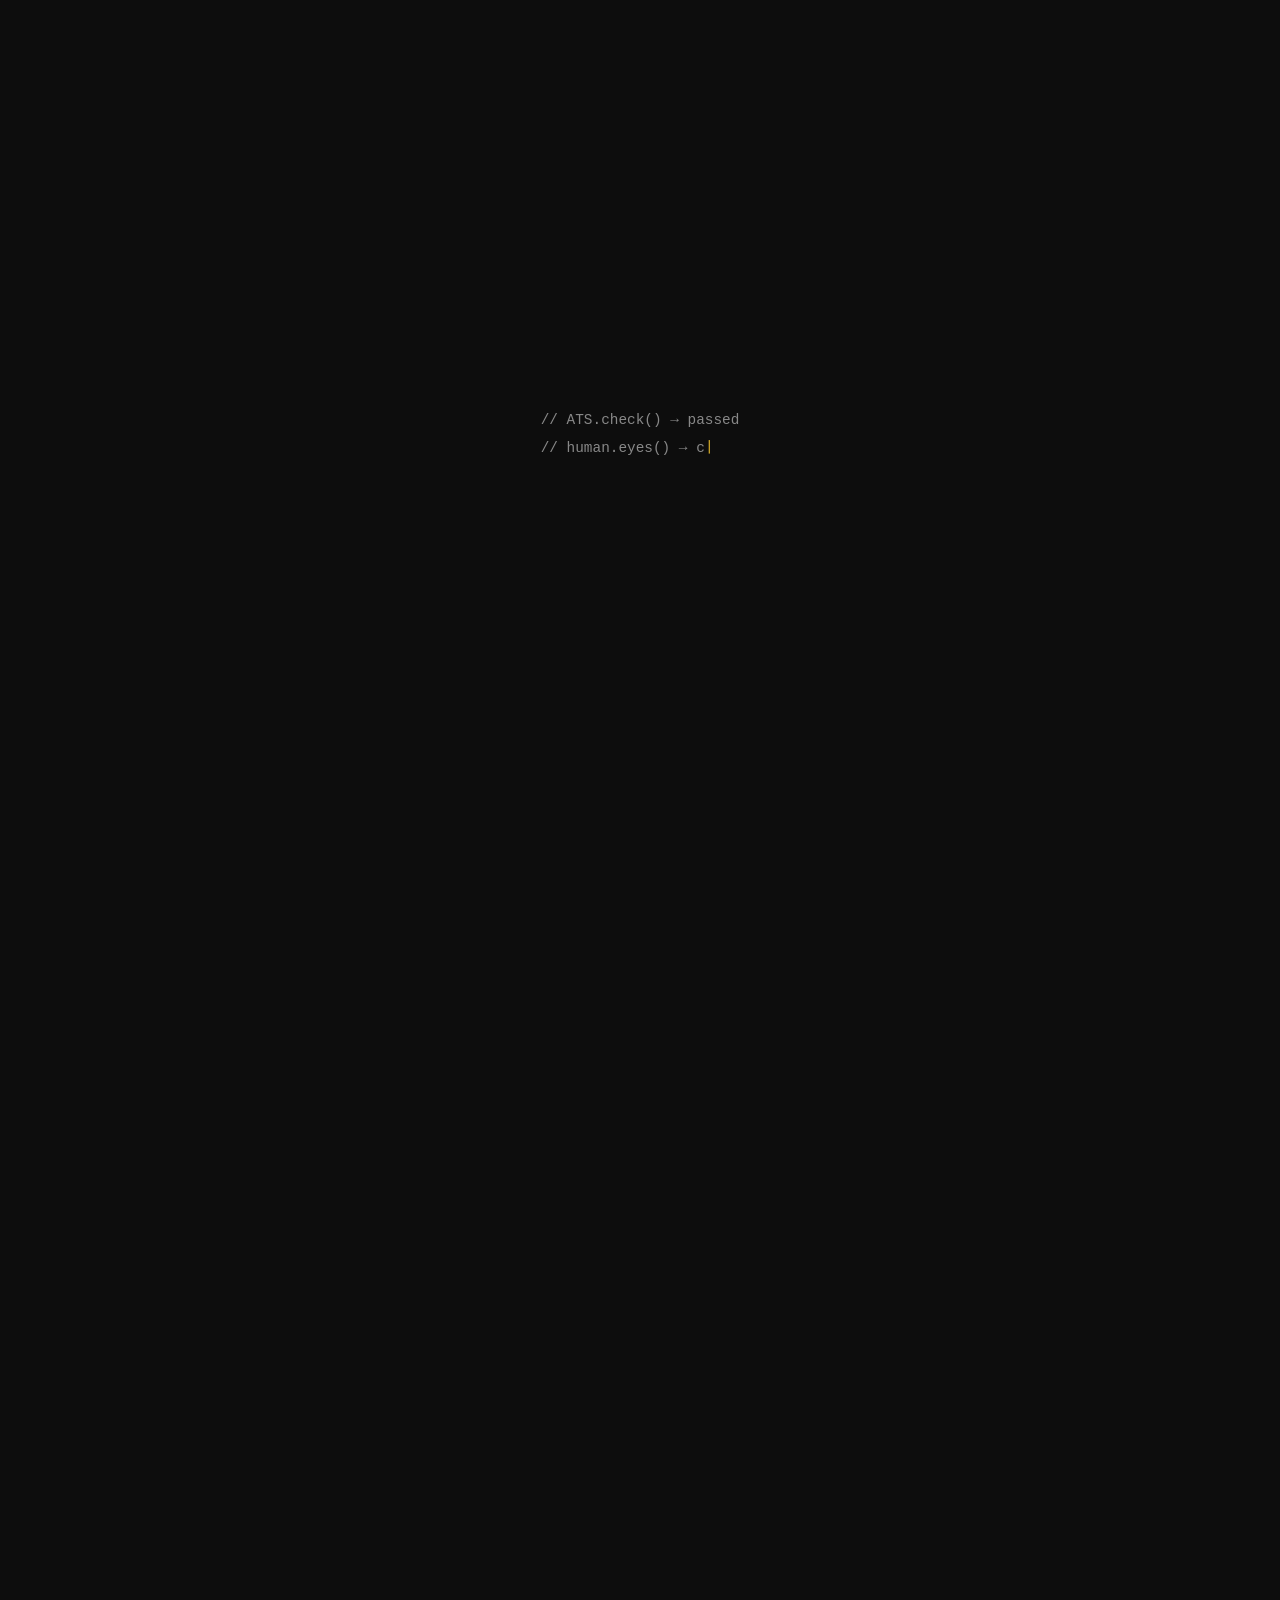
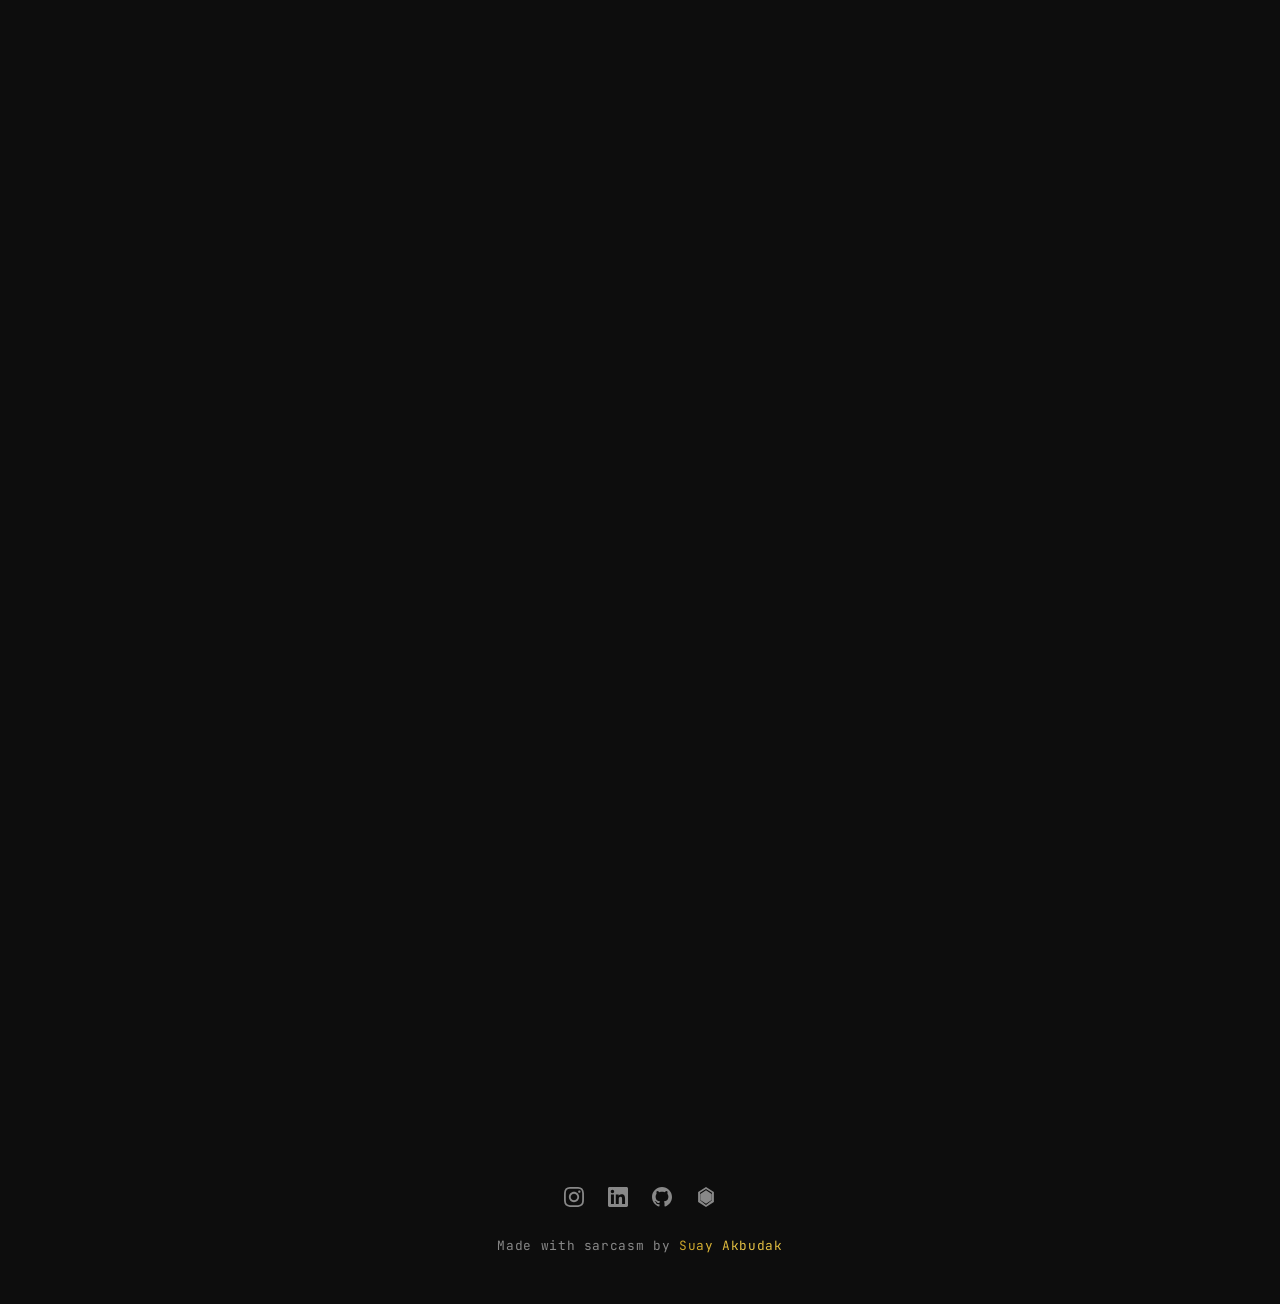
==== commit 9013c663: "update" ====
--- a/index.html
+++ b/index.html
@@ -140,9 +140,23 @@
                 <p class="quote">"You'll start getting paid after three months."</p>
                 <p>Bold strategy.</p>
                 <p>Lesson learned.</p>
-                <p>After that, I joined an established company.</p>
+                <p>After that, I joined a multinational enterprise operating in energy, infrastructure and industrial technology.</p>
                 <p>Finally — structure.</p>
-                <p>One year later, procedures changed. Part-time employees, including me, were let go. Corporate restructuring — the polite term for "we're cutting costs and you're on the list."</p>
+                <p>For one year, I worked in cybersecurity risk management within a globally regulated corporate environment.</p>
+                <p>This wasn’t theoretical security. It was enterprise-level risk governance.</p>
+                <ul class="qualities">
+                    <li>Cybersecurity risk assessments & control evaluations</li>
+                    <li>IT General Controls (ITGC) testing</li>
+                    <li>Access management & segregation of duties reviews</li>
+                    <li>Risk heatmaps, mitigation tracking & reporting</li>
+                    <li>Alignment with corporate security policies & global compliance standards</li>
+                    <li>Stakeholder communication across technical and business units</li>
+                </ul>
+                <p>Enterprise systems. Formal risk registers. Documented accountability.</p>
+                <p>No guessing. No chaos. Measured impact.</p>
+                <p>Corporate cybersecurity taught me one thing clearly:</p>
+                <p>Security isn’t fear. It’s governance.</p>
+                <p>One year later, restructuring affected part-time roles — including mine.</p>
                 <p>And here we are. Still standing. Still typing. Still sarcastic.</p>
             </section>
             
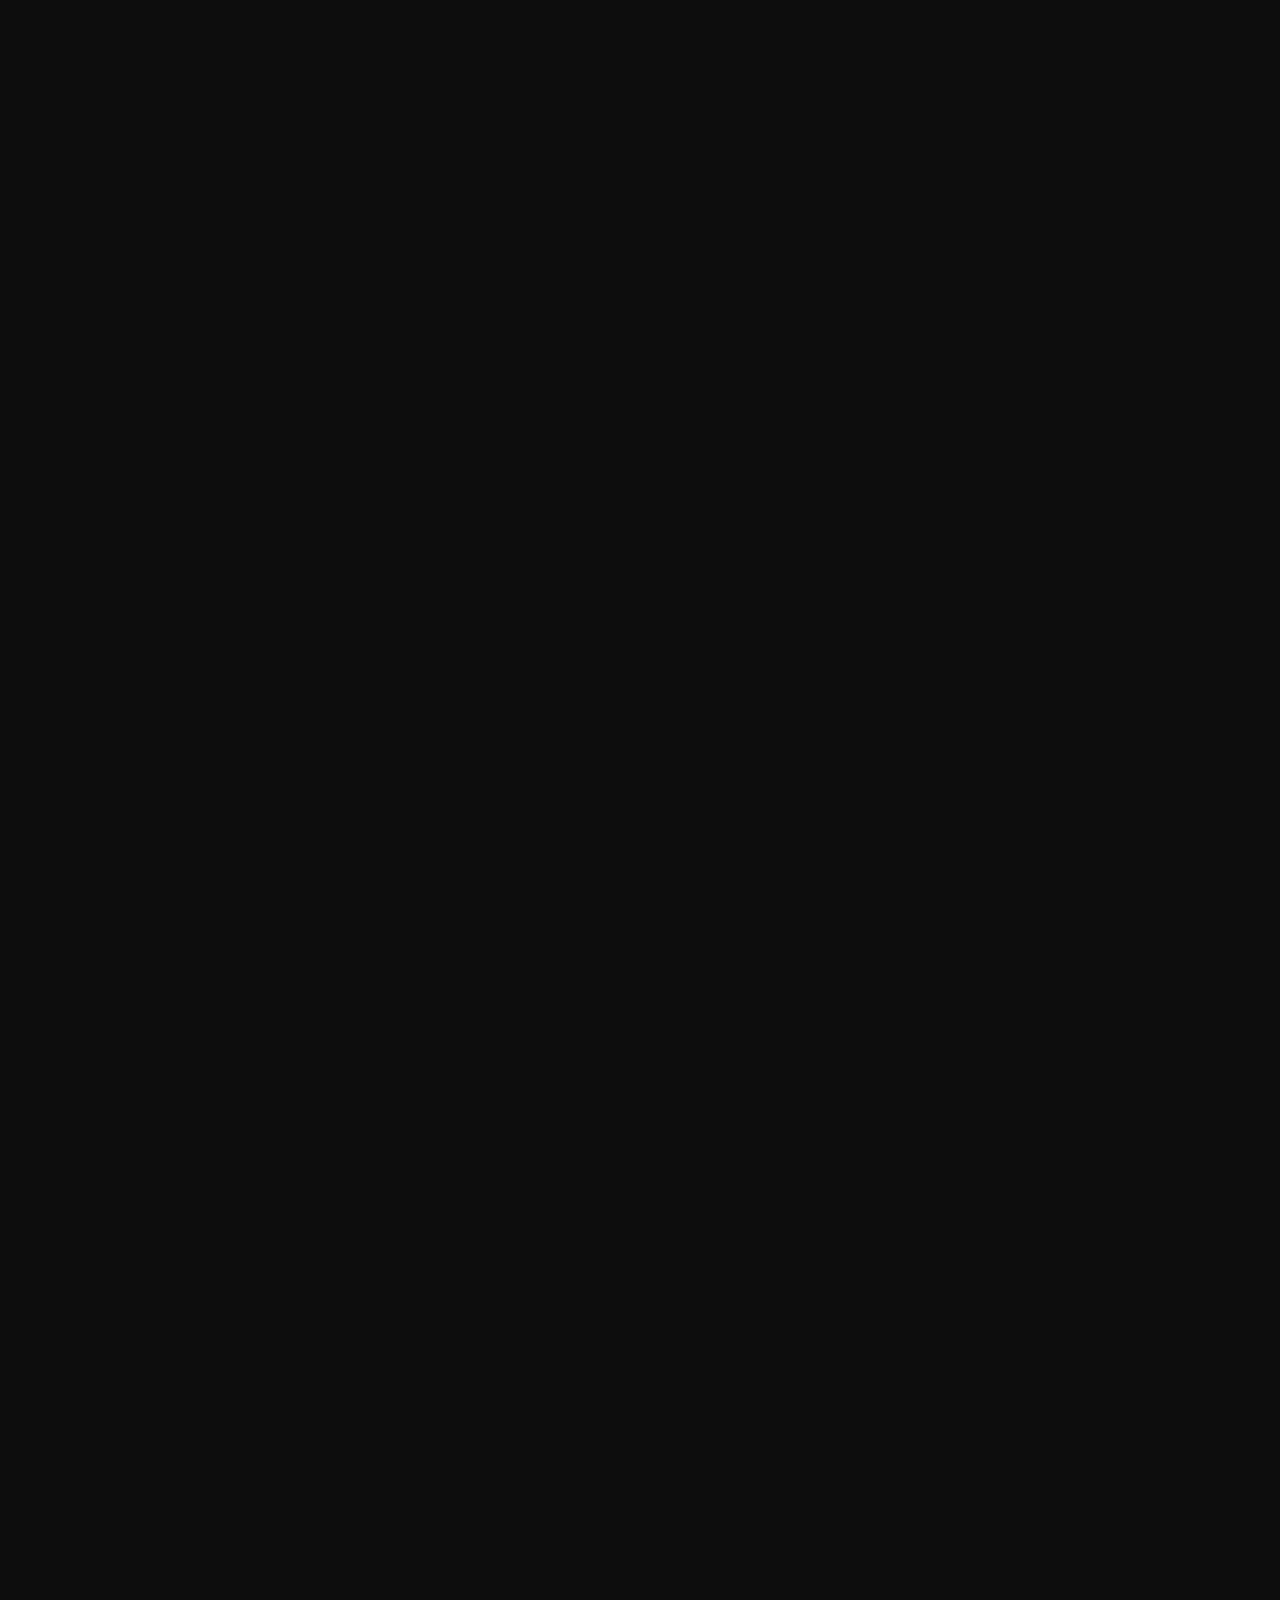
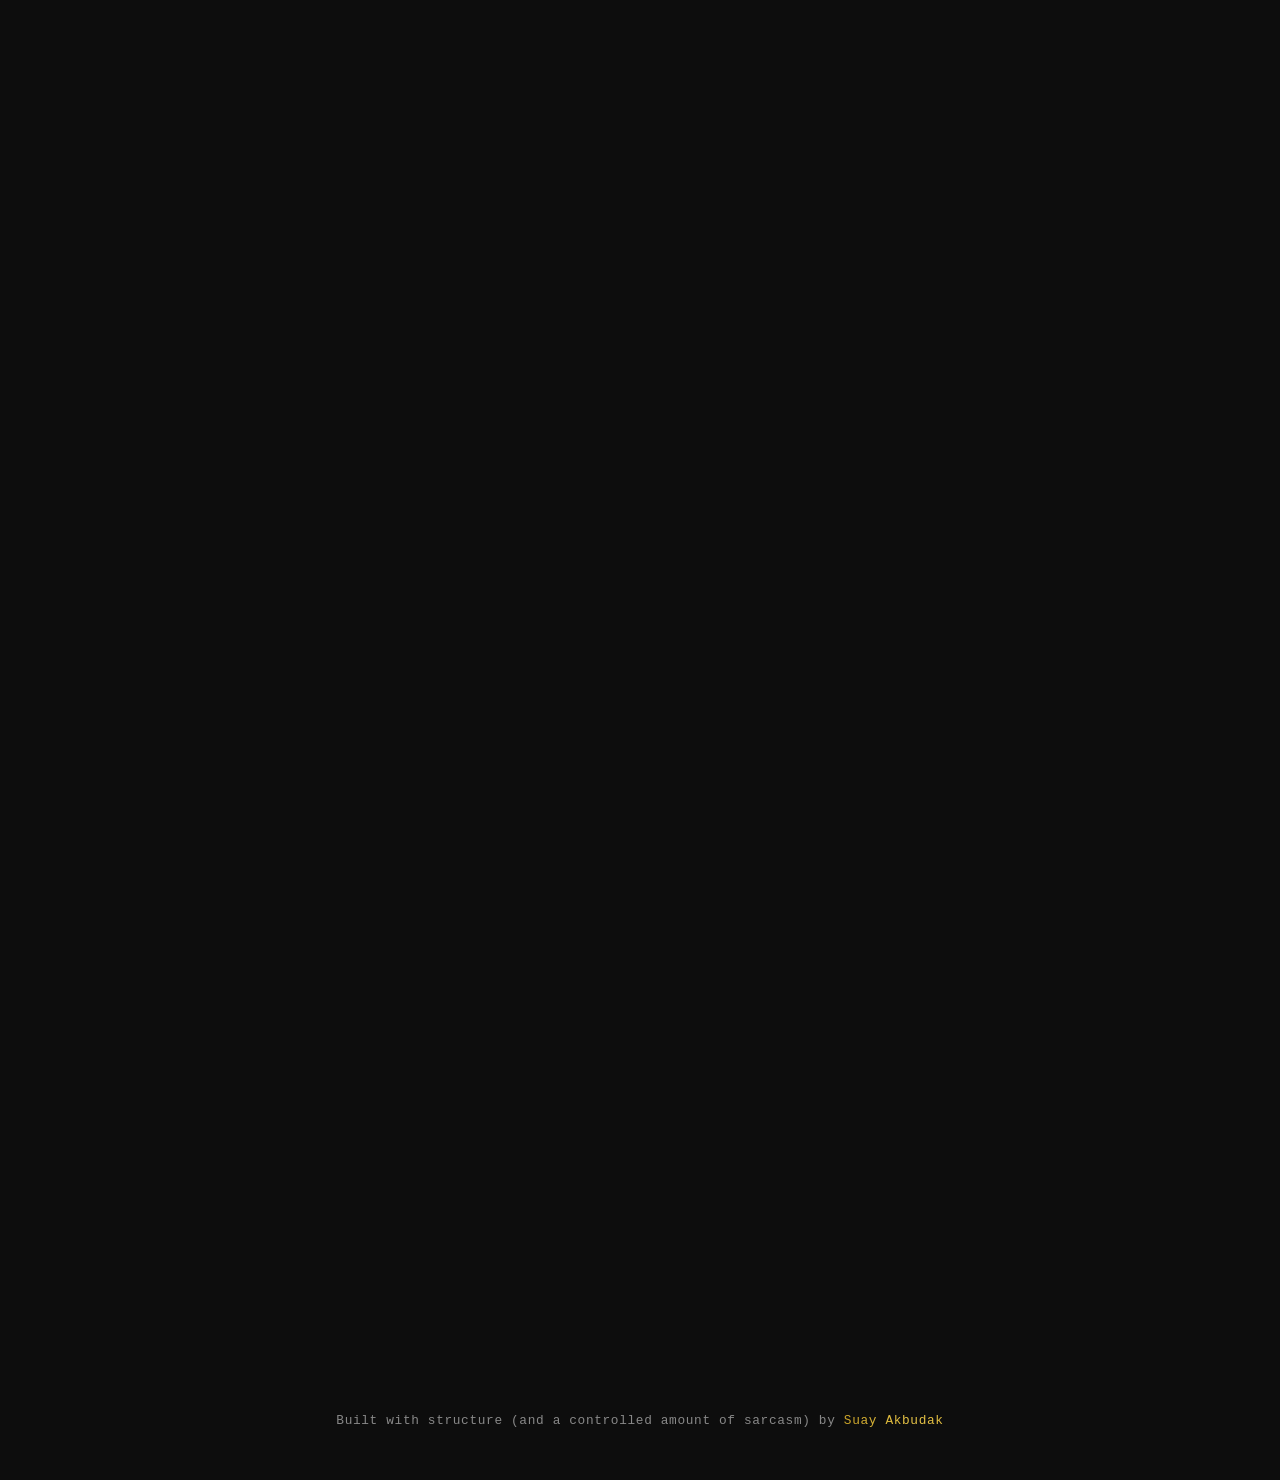
==== commit 033cd068: "update" ====
--- a/index.html
+++ b/index.html
@@ -1,216 +1,255 @@
 <!DOCTYPE html>
 <html lang="en">
 <head>
-    <meta charset="UTF-8">
-    <meta name="viewport" content="width=device-width, initial-scale=1.0">
-    <title>README – Suay Akbudak</title>
-    <meta name="description" content="Suay Akbudak — Software Engineer & Cybersecurity Engineer. 6+ years experience in web development, IT security, freelance & corporate. Frontend & backend developer, IT audit. Available for hire.">
-    <meta name="keywords" content="Suay Akbudak, Software Engineer, Cybersecurity Engineer, frontend developer, backend developer, web developer, IT security, IT audit, cybersecurity, hire developer, freelance developer, software developer Turkey, Istanbul developer, remote developer, CV portfolio, developer portfolio, React, JavaScript, Python, Node.js">
-    <meta name="author" content="Suay Akbudak">
-    <meta name="robots" content="index, follow, max-image-preview:large, max-snippet:-1, max-video-preview:-1">
-    <meta name="googlebot" content="index, follow">
-    <meta name="bingbot" content="index, follow">
-    <meta name="theme-color" content="#0d0d0d">
-    <meta name="application-name" content="Suay Akbudak Portfolio">
-    <meta name="referrer" content="strict-origin-when-cross-origin">
-    <link rel="canonical" href="https://suayakbudak.netlify.app/">
-
-    <!-- Open Graph / Facebook -->
-    <meta property="og:type" content="website">
-    <meta property="og:site_name" content="Suay Akbudak Portfolio">
-    <meta property="og:title" content="Suay Akbudak | Software & Cybersecurity Engineer | Hire Developer">
-    <meta property="og:description" content="Software Engineer & Cybersecurity Engineer. 6+ years experience in web development, IT security. Frontend & backend developer available for hire.">
-    <meta property="og:image" content="https://suayakbudak.netlify.app/cheetah1.png">
-    <meta property="og:url" content="https://suayakbudak.netlify.app/">
-    <meta property="og:locale" content="en_US">
-
-    <!-- Twitter -->
-    <meta name="twitter:card" content="summary_large_image">
-    <meta name="twitter:title" content="Suay Akbudak | Software & Cybersecurity Engineer | Hire Developer">
-    <meta name="twitter:description" content="Software Engineer & Cybersecurity Engineer. 6+ years experience in web development, IT security. Frontend & backend developer available for hire.">
-    <meta name="twitter:image" content="https://suayakbudak.netlify.app/cheetah1.png">
-
-    <!-- Favicon - sadece tab'da -->
-    <link rel="icon" type="image/png" href="cheetah1.png">
-    <link rel="apple-touch-icon" href="cheetah1.png">
-
-    <link rel="stylesheet" href="styles.css">
-    <link href="https://fonts.googleapis.com/css2?family=JetBrains+Mono:wght@400;500;600&family=DM+Serif+Display&family=Inter:wght@400;500;600&family=Rubik:wght@400;500&display=swap" rel="stylesheet">
+<meta charset="UTF-8">
+<meta name="viewport" content="width=device-width, initial-scale=1.0">
+<title>README – Suay Akbudak</title>
+<meta name="description" content="Suay Akbudak — Software Engineer & Cybersecurity Engineer. 6+ years experience in web development, IT security, freelance & corporate. Frontend & backend developer, IT audit. Available for hire.">
+<meta name="keywords" content="Suay Akbudak, Software Engineer, Cybersecurity Engineer, frontend developer, backend developer, web developer, IT security, IT audit, cybersecurity, hire developer, freelance developer, software developer Turkey, Istanbul developer, remote developer, CV portfolio, developer portfolio, React, JavaScript, Python, Node.js">
+<meta name="author" content="Suay Akbudak">
+<meta name="robots" content="index, follow">
+<link rel="stylesheet" href="styles.css">
 </head>
 <body>
-    <!-- Ses kilidi için - ilk tıklamada başlar -->
-    <div class="start-overlay" id="startOverlay">
-        <div class="start-overlay-content">
-            <pre class="start-ats"><code id="startCode"></code><span class="cursor">|</span></pre>
-            <span class="start-cta">Click to start</span>
-        </div>
-    </div>
-
-    <!-- Hanging lamp - üstte sabit, sonra sağa kayar -->
-    <div class="lamp-wrapper" id="lampWrapper">
-        <div class="lamp-unit" id="lampUnit">
-            <div class="lamp-light"></div>
-            <img src="lightbumb.png" alt="" class="lamp-img" id="lamp">
-            <!-- Girlie - Part 1: girlie3, Part 2: girlie2, Part 3: girlie5, Part 4: girlie4, Decision: girlie6, diğer: girlie -->
-            <div class="girlie-wrapper" id="girlieWrapper">
-                <img src="girlie.gif" alt="" class="girlie-img girlie-1" id="girlie1">
-                <img src="girlie2.gif" alt="" class="girlie-img girlie-2" id="girlie2">
-                <img src="girlie5.gif" alt="" class="girlie-img girlie-5" id="girlie5">
-                <img src="girlie3.gif" alt="" class="girlie-img girlie-3" id="girlie3">
-                <img src="girlie4.gif" alt="" class="girlie-img girlie-4" id="girlie4">
-                <img src="girlie6.gif" alt="" class="girlie-img girlie-6" id="girlie6">
-            </div>
-        </div>
-    </div>
-
-    <main class="story-container" role="main">
-        <h1 class="seo-only">Suay Akbudak — Software Engineer & Cybersecurity Engineer | CV Portfolio</h1>
-        <!-- Readme - önce belirir, sonra sağa kayar -->
-        <div class="readme-wrapper">
-            <div class="readme-text" id="readme">README</div>
-        </div>
-
-        <!-- Story content - Readme hizasında, hepsi birden belirir -->
-        <article class="story-content" id="storyContent">
-            <p class="greeting"><span class="magic"><span class="magic-star"><svg viewBox="0 0 512 512"><path d="M512 255.1c0 11.34-7.406 20.86-18.44 23.64l-171.3 42.78l-42.78 171.1C276.7 504.6 267.2 512 255.9 512s-20.84-7.406-23.62-18.44l-42.66-171.2L18.47 279.6C7.406 276.8 0 267.3 0 255.1c0-11.34 7.406-20.83 18.44-23.61l171.2-42.78l42.78-171.1C235.2 7.406 244.7 0 256 0s20.84 7.406 23.62 18.44l42.78 171.2l171.2 42.78C504.6 235.2 512 244.6 512 255.1z"/></svg></span><span class="magic-star"><svg viewBox="0 0 512 512"><path d="M512 255.1c0 11.34-7.406 20.86-18.44 23.64l-171.3 42.78l-42.78 171.1C276.7 504.6 267.2 512 255.9 512s-20.84-7.406-23.62-18.44l-42.66-171.2L18.47 279.6C7.406 276.8 0 267.3 0 255.1c0-11.34 7.406-20.83 18.44-23.61l171.2-42.78l42.78-171.1C235.2 7.406 244.7 0 256 0s20.84 7.406 23.62 18.44l42.78 171.2l171.2 42.78C504.6 235.2 512 244.6 512 255.1z"/></svg></span><span class="magic-star"><svg viewBox="0 0 512 512"><path d="M512 255.1c0 11.34-7.406 20.86-18.44 23.64l-171.3 42.78l-42.78 171.1C276.7 504.6 267.2 512 255.9 512s-20.84-7.406-23.62-18.44l-42.66-171.2L18.47 279.6C7.406 276.8 0 267.3 0 255.1c0-11.34 7.406-20.83 18.44-23.61l171.2-42.78l42.78-171.1C235.2 7.406 244.7 0 256 0s20.84 7.406 23.62 18.44l42.78 171.2l171.2 42.78C504.6 235.2 512 244.6 512 255.1z"/></svg></span><span class="magic-text">Hello</span></span>, You From HR</p>
-            <p class="direct">Yes, you.<br>The final boss. The gatekeeper. The nightmare of candidates. The one who decides if I eat or starve.</p>
-            <p>The fact that you actually read my CV and made it this far? Impressive. Rare, even. Most CVs end up in the "maybe later" folder — which is code for "never."<br>So genuinely — thank you.</p>
-            <p class="intro">I'm <span class="magic"><span class="magic-star"><svg viewBox="0 0 512 512"><path d="M512 255.1c0 11.34-7.406 20.86-18.44 23.64l-171.3 42.78l-42.78 171.1C276.7 504.6 267.2 512 255.9 512s-20.84-7.406-23.62-18.44l-42.66-171.2L18.47 279.6C7.406 276.8 0 267.3 0 255.1c0-11.34 7.406-20.83 18.44-23.61l171.2-42.78l42.78-171.1C235.2 7.406 244.7 0 256 0s20.84 7.406 23.62 18.44l42.78 171.2l171.2 42.78C504.6 235.2 512 244.6 512 255.1z"/></svg></span><span class="magic-star"><svg viewBox="0 0 512 512"><path d="M512 255.1c0 11.34-7.406 20.86-18.44 23.64l-171.3 42.78l-42.78 171.1C276.7 504.6 267.2 512 255.9 512s-20.84-7.406-23.62-18.44l-42.66-171.2L18.47 279.6C7.406 276.8 0 267.3 0 255.1c0-11.34 7.406-20.83 18.44-23.61l171.2-42.78l42.78-171.1C235.2 7.406 244.7 0 256 0s20.84 7.406 23.62 18.44l42.78 171.2l171.2 42.78C504.6 235.2 512 244.6 512 255.1z"/></svg></span><span class="magic-star"><svg viewBox="0 0 512 512"><path d="M512 255.1c0 11.34-7.406 20.86-18.44 23.64l-171.3 42.78l-42.78 171.1C276.7 504.6 267.2 512 255.9 512s-20.84-7.406-23.62-18.44l-42.66-171.2L18.47 279.6C7.406 276.8 0 267.3 0 255.1c0-11.34 7.406-20.83 18.44-23.61l171.2-42.78l42.78-171.1C235.2 7.406 244.7 0 256 0s20.84 7.406 23.62 18.44l42.78 171.2l171.2 42.78C504.6 235.2 512 244.6 512 255.1z"/></svg></span><span class="magic-text">Suay</span></span>.<br>27 years old. Software Engineer. Cybersecurity Engineer.</p>
-            <ul class="stats">
-                <li>5 years freelance software development</li>
-                <li>1 year 5 months in IT security & auditing</li>
-                <li>6+ years total experience</li>
-            </ul>
-            <p class="highlight"><span class="magic"><span class="magic-star"><svg viewBox="0 0 512 512"><path d="M512 255.1c0 11.34-7.406 20.86-18.44 23.64l-171.3 42.78l-42.78 171.1C276.7 504.6 267.2 512 255.9 512s-20.84-7.406-23.62-18.44l-42.66-171.2L18.47 279.6C7.406 276.8 0 267.3 0 255.1c0-11.34 7.406-20.83 18.44-23.61l171.2-42.78l42.78-171.1C235.2 7.406 244.7 0 256 0s20.84 7.406 23.62 18.44l42.78 171.2l171.2 42.78C504.6 235.2 512 244.6 512 255.1z"/></svg></span><span class="magic-star"><svg viewBox="0 0 512 512"><path d="M512 255.1c0 11.34-7.406 20.86-18.44 23.64l-171.3 42.78l-42.78 171.1C276.7 504.6 267.2 512 255.9 512s-20.84-7.406-23.62-18.44l-42.66-171.2L18.47 279.6C7.406 276.8 0 267.3 0 255.1c0-11.34 7.406-20.83 18.44-23.61l171.2-42.78l42.78-171.1C235.2 7.406 244.7 0 256 0s20.84 7.406 23.62 18.44l42.78 171.2l171.2 42.78C504.6 235.2 512 244.6 512 255.1z"/></svg></span><span class="magic-star"><svg viewBox="0 0 512 512"><path d="M512 255.1c0 11.34-7.406 20.86-18.44 23.64l-171.3 42.78l-42.78 171.1C276.7 504.6 267.2 512 255.9 512s-20.84-7.406-23.62-18.44l-42.66-171.2L18.47 279.6C7.406 276.8 0 267.3 0 255.1c0-11.34 7.406-20.83 18.44-23.61l171.2-42.78l42.78-171.1C235.2 7.406 244.7 0 256 0s20.84 7.406 23.62 18.44l42.78 171.2l171.2 42.78C504.6 235.2 512 244.6 512 255.1z"/></svg></span><span class="magic-text">Currently unemployed</span></span>.</p>
-            <p class="question">Now you're probably wondering: How? What went wrong? Is there a red flag I'm hiding?</p>
-            <p>Let's rewind.</p>
-            
-            <section class="part-section" id="part01Section">
-                <h2>PART 01 — The Story Behind the CV</h2>
-                <p>While I was studying Software Engineering (English) at Bahçeşehir University, COVID hit.</p>
-                <p>Internships froze. Hiring stopped. The world paused. Because why would a pandemic care about graduation plans?</p>
-                <p>I graduated with five months of experience and spectacularly bad timing.</p>
-                <p>Because of health risks and companies insisting on on-site work, my internship — along with other interns — was terminated.</p>
-                <p class="punch">Bad luck?<br>Probably.</p>
-                <p class="punch">Wrong era to graduate?<br>Definitely.</p>
-            </section>
-            
-            <section class="part-section" id="part02Section">
-                <h2>PART 02 — The Five-Month Detour</h2>
-                <p>September 2022. I joined a big-name firm. Five months.</p>
-                <p>The managers? Professional gossip enthusiasts. The kind who discuss who wore what, who said what, and who probably thought what — all before their first coffee.</p>
-                <p>I dealt with anxiety. A lot. "I don't belong here" became my internal mantra. I repeated it in the elevator, at my desk, in the bathroom mirror.</p>
-                <p>It wasn't impostor syndrome. It was clarity.</p>
-                <p>Some places feel like a glove. That place felt like someone else's skin.</p>
-                <p>So I left. No drama. No burning bridges. Just a quiet exit before the gossip machine could add me to its rotation.</p>
-            </section>
-            
-            <section class="part-section" id="part03Section">
-                <h2>PART 03 — The Gap Nobody Likes</h2>
-                <p>Yes. Three years.</p>
-            <p>No shortcuts. No safety net. Just depression, financial pressure, and responsibility.</p>
-            <p>While others built careers through stable paths, I was handling survival mode. My mother underwent emergency stomach surgery. Her wound reopened. For six months, I managed open wound care at home — while actively job hunting and dealing with my own necessary surgeries.</p>
-            <p>There's no checkbox for that on a CV.</p>
-            <p>What those three years taught me:</p>
-            <ul class="gap-lessons">
-                <li>Discipline under pressure</li>
-                <li>Emotional regulation in crisis</li>
-                <li>Technical focus despite chaos</li>
-                <li>Responsibility without excuses</li>
-            </ul>
-            <p>I can write code.<br>I can manage systems.<br>Apparently, I can also manage surgical wound care.</p>
-            <p>But here's the important part:</p>
-            <p>Resilient does not mean endlessly available.<br>Capable does not mean 24/7 online.</p>
-            <p>I believe in structured working hours (9–6 / 8–5).<br>Sustainable productivity &gt; burnout culture.</p>
-            <p>The gap exists.<br>It also built strength most roles never test for.</p>
-            </section>
-            
-            <section class="part-section" id="part04Section">
-                <h2>PART 04 — The Builder Phase</h2>
-                <p>While the market was unstable and everyone was panicking, I kept building. Panic is optional. Progress isn't.</p>
-                <p>My first client was a kind woman from Poland. I'll always be grateful — for the first time, I was able to meaningfully support my family.</p>
-                <p>Around 15 clients — most came back. Repeat customers.</p>
-                <p>No ads. No influencer persona. No "LinkedIn tech prophet" energy. No "I wake at 4 AM and cold plunge" flex.</p>
-                <p>I didn't want attention. I wanted skill.</p>
-                <p>So I worked quietly. Delivered consistently. Improved both technically and socially.</p>
-                <p>Then I joined a startup.</p>
-                <p>Irregular hours. Nights. Weekends. No insurance. The startup dream package — minus the dream.</p>
-                <p>We delivered a large-scale website for the Ministry of Energy and Natural Resources in one week.</p>
-                <p>Then came the twist:</p>
-                <p class="quote">"You'll start getting paid after three months."</p>
-                <p>Bold strategy.</p>
-                <p>Lesson learned.</p>
-                <p>After that, I joined a multinational enterprise operating in energy, infrastructure and industrial technology.</p>
-                <p>Finally — structure.</p>
-                <p>For one year, I worked in cybersecurity risk management within a globally regulated corporate environment.</p>
-                <p>This wasn’t theoretical security. It was enterprise-level risk governance.</p>
-                <ul class="qualities">
-                    <li>Cybersecurity risk assessments & control evaluations</li>
-                    <li>IT General Controls (ITGC) testing</li>
-                    <li>Access management & segregation of duties reviews</li>
-                    <li>Risk heatmaps, mitigation tracking & reporting</li>
-                    <li>Alignment with corporate security policies & global compliance standards</li>
-                    <li>Stakeholder communication across technical and business units</li>
-                </ul>
-                <p>Enterprise systems. Formal risk registers. Documented accountability.</p>
-                <p>No guessing. No chaos. Measured impact.</p>
-                <p>Corporate cybersecurity taught me one thing clearly:</p>
-                <p>Security isn’t fear. It’s governance.</p>
-                <p>One year later, restructuring affected part-time roles — including mine.</p>
-                <p>And here we are. Still standing. Still typing. Still sarcastic.</p>
-            </section>
-            
-            <section class="part-section" id="decisionSection">
-                <h2>The Decision</h2>
-                <p>If you're looking for someone who:</p>
-            <ul class="qualities">
-                <li>Survived instability</li>
-                <li>Built without shortcuts</li>
-                <li>Values structure over chaos</li>
-                <li>Understands both freelance and corporate worlds</li>
-            </ul>
-            <p><span class="magic"><span class="magic-star"><svg viewBox="0 0 512 512"><path d="M512 255.1c0 11.34-7.406 20.86-18.44 23.64l-171.3 42.78l-42.78 171.1C276.7 504.6 267.2 512 255.9 512s-20.84-7.406-23.62-18.44l-42.66-171.2L18.47 279.6C7.406 276.8 0 267.3 0 255.1c0-11.34 7.406-20.83 18.44-23.61l171.2-42.78l42.78-171.1C235.2 7.406 244.7 0 256 0s20.84 7.406 23.62 18.44l42.78 171.2l171.2 42.78C504.6 235.2 512 244.6 512 255.1z"/></svg></span><span class="magic-star"><svg viewBox="0 0 512 512"><path d="M512 255.1c0 11.34-7.406 20.86-18.44 23.64l-171.3 42.78l-42.78 171.1C276.7 504.6 267.2 512 255.9 512s-20.84-7.406-23.62-18.44l-42.66-171.2L18.47 279.6C7.406 276.8 0 267.3 0 255.1c0-11.34 7.406-20.83 18.44-23.61l171.2-42.78l42.78-171.1C235.2 7.406 244.7 0 256 0s20.84 7.406 23.62 18.44l42.78 171.2l171.2 42.78C504.6 235.2 512 244.6 512 255.1z"/></svg></span><span class="magic-star"><svg viewBox="0 0 512 512"><path d="M512 255.1c0 11.34-7.406 20.86-18.44 23.64l-171.3 42.78l-42.78 171.1C276.7 504.6 267.2 512 255.9 512s-20.84-7.406-23.62-18.44l-42.66-171.2L18.47 279.6C7.406 276.8 0 267.3 0 255.1c0-11.34 7.406-20.83 18.44-23.61l171.2-42.78l42.78-171.1C235.2 7.406 244.7 0 256 0s20.84 7.406 23.62 18.44l42.78 171.2l171.2 42.78C504.6 235.2 512 244.6 512 255.1z"/></svg></span><span class="magic-text">Let's talk</span></span>.</p>
-            <p>If you're going to reject me immediately, that's okay too. My inbox is basically a rejection museum.</p>
-            <p>You can still buy this website template for $100 and help me not starve. Consider it your smallest investment in social responsibility.</p>
-            <p>Either way — thank you for reading.</p>
-            <p>Your move, <span class="magic"><span class="magic-star"><svg viewBox="0 0 512 512"><path d="M512 255.1c0 11.34-7.406 20.86-18.44 23.64l-171.3 42.78l-42.78 171.1C276.7 504.6 267.2 512 255.9 512s-20.84-7.406-23.62-18.44l-42.66-171.2L18.47 279.6C7.406 276.8 0 267.3 0 255.1c0-11.34 7.406-20.83 18.44-23.61l171.2-42.78l42.78-171.1C235.2 7.406 244.7 0 256 0s20.84 7.406 23.62 18.44l42.78 171.2l171.2 42.78C504.6 235.2 512 244.6 512 255.1z"/></svg></span><span class="magic-star"><svg viewBox="0 0 512 512"><path d="M512 255.1c0 11.34-7.406 20.86-18.44 23.64l-171.3 42.78l-42.78 171.1C276.7 504.6 267.2 512 255.9 512s-20.84-7.406-23.62-18.44l-42.66-171.2L18.47 279.6C7.406 276.8 0 267.3 0 255.1c0-11.34 7.406-20.83 18.44-23.61l171.2-42.78l42.78-171.1C235.2 7.406 244.7 0 256 0s20.84 7.406 23.62 18.44l42.78 171.2l171.2 42.78C504.6 235.2 512 244.6 512 255.1z"/></svg></span><span class="magic-star"><svg viewBox="0 0 512 512"><path d="M512 255.1c0 11.34-7.406 20.86-18.44 23.64l-171.3 42.78l-42.78 171.1C276.7 504.6 267.2 512 255.9 512s-20.84-7.406-23.62-18.44l-42.66-171.2L18.47 279.6C7.406 276.8 0 267.3 0 255.1c0-11.34 7.406-20.83 18.44-23.61l171.2-42.78l42.78-171.1C235.2 7.406 244.7 0 256 0s20.84 7.406 23.62 18.44l42.78 171.2l171.2 42.78C504.6 235.2 512 244.6 512 255.1z"/></svg></span><span class="magic-text">final boss</span></span>.</p>
-            </section>
-        </article>
-    </main>
-
-    <!-- Sosyal medya - footer üstünde -->
-    <nav class="social-links" aria-label="Social media">
-        <a href="https://www.instagram.com/suaycodes/" target="_blank" rel="noopener noreferrer" class="social-link" aria-label="Instagram">
-            <span class="social-icon"><svg viewBox="0 0 24 24" fill="currentColor"><path d="M12 2.163c3.204 0 3.584.012 4.85.07 3.252.148 4.771 1.691 4.919 4.919.058 1.265.069 1.645.069 4.849 0 3.205-.012 3.584-.069 4.849-.149 3.225-1.664 4.771-4.919 4.919-1.266.058-1.644.07-4.85.07-3.204 0-3.584-.012-4.849-.07-3.26-.149-4.771-1.699-4.919-4.92-.058-1.265-.07-1.644-.07-4.849 0-3.204.013-3.583.07-4.849.149-3.227 1.664-4.771 4.919-4.919 1.266-.057 1.645-.069 4.849-.069zm0-2.163c-3.259 0-3.667.014-4.947.072-4.358.2-6.78 2.618-6.98 6.98-.059 1.281-.073 1.689-.073 4.948 0 3.259.014 3.668.072 4.948.2 4.358 2.618 6.78 6.98 6.98 1.281.058 1.689.072 4.948.072 3.259 0 3.668-.014 4.948-.072 4.354-.2 6.782-2.618 6.979-6.98.059-1.28.073-1.689.073-4.948 0-3.259-.014-3.667-.072-4.947-.196-4.354-2.617-6.78-6.979-6.98-1.281-.059-1.69-.073-4.949-.073zm0 5.838c-3.403 0-6.162 2.759-6.162 6.162s2.759 6.163 6.162 6.163 6.162-2.759 6.162-6.163c0-3.403-2.759-6.162-6.162-6.162zm0 10.162c-2.209 0-4-1.79-4-4 0-2.209 1.791-4 4-4s4 1.791 4 4c0 2.21-1.791 4-4 4zm6.406-11.845c-.796 0-1.441.645-1.441 1.44s.645 1.44 1.441 1.44c.795 0 1.439-.645 1.439-1.44s-.644-1.44-1.439-1.44z"/></svg></span>
-        </a>
-        <a href="https://www.linkedin.com/in/suay-akbudak-6b3b28183/" target="_blank" rel="noopener noreferrer" class="social-link" aria-label="LinkedIn">
-            <span class="social-icon"><svg viewBox="0 0 24 24" fill="currentColor"><path d="M20.447 20.452h-3.554v-5.569c0-1.328-.027-3.037-1.852-3.037-1.853 0-2.136 1.445-2.136 2.939v5.667H9.351V9h3.414v1.561h.046c.477-.9 1.637-1.85 3.37-1.85 3.601 0 4.267 2.37 4.267 5.455v6.286zM5.337 7.433c-1.144 0-2.063-.926-2.063-2.065 0-1.138.92-2.063 2.063-2.063 1.14 0 2.064.925 2.064 2.063 0 1.139-.925 2.065-2.064 2.065zm1.782 13.019H3.555V9h3.564v11.452zM22.225 0H1.771C.792 0 0 .774 0 1.729v20.542C0 23.227.792 24 1.771 24h20.451C23.2 24 24 23.227 24 22.271V1.729C24 .774 23.2 0 22.222 0h.003z"/></svg></span>
-        </a>
-        <a href="https://github.com/suayakbudak" target="_blank" rel="noopener noreferrer" class="social-link" aria-label="GitHub">
-            <span class="social-icon"><svg viewBox="0 0 24 24" fill="currentColor"><path d="M12 0c-6.626 0-12 5.373-12 12 0 5.302 3.438 9.8 8.207 11.387.599.111.793-.261.793-.577v-2.234c-3.338.726-4.033-1.416-4.033-1.416-.546-1.387-1.333-1.756-1.333-1.756-1.089-.745.083-.729.083-.729 1.205.084 1.839 1.237 1.839 1.237 1.07 1.834 2.807 1.304 3.492.997.107-.775.418-1.305.762-1.604-2.665-.305-5.467-1.334-5.467-5.931 0-1.311.469-2.381 1.236-3.221-.124-.303-.535-1.524.117-3.176 0 0 1.008-.322 3.301 1.23.957-.266 1.983-.399 3.003-.404 1.02.005 2.047.138 3.006.404 2.291-1.552 3.297-1.23 3.297-1.23.653 1.653.242 2.874.118 3.176.77.84 1.235 1.911 1.235 3.221 0 4.609-2.807 5.624-5.479 5.921.43.372.823 1.102.823 2.222v3.293c0 .319.192.694.801.576 4.765-1.589 8.199-6.086 8.199-11.386 0-6.627-5.373-12-12-12z"/></svg></span>
-        </a>
-        <a href="https://tryhackme.com/p/sisihelmet" target="_blank" rel="noopener noreferrer" class="social-link" aria-label="TryHackMe">
-            <span class="social-icon"><svg viewBox="0 0 24 24" fill="currentColor"><path d="M12 0L2.524 6v12L12 24l9.476-6V6L12 0zm0 2.5l7.143 4.5v9L12 21.5l-7.143-5.5v-9L12 2.5zM5.143 8.5v7L12 20l6.857-4.5v-7L12 4 5.143 8.5z"/></svg></span>
-        </a>
-    </nav>
-
-    <footer class="story-footer">
-        Made with sarcasm by <span class="magic"><span class="magic-star"><svg viewBox="0 0 512 512"><path d="M512 255.1c0 11.34-7.406 20.86-18.44 23.64l-171.3 42.78l-42.78 171.1C276.7 504.6 267.2 512 255.9 512s-20.84-7.406-23.62-18.44l-42.66-171.2L18.47 279.6C7.406 276.8 0 267.3 0 255.1c0-11.34 7.406-20.83 18.44-23.61l171.2-42.78l42.78-171.1C235.2 7.406 244.7 0 256 0s20.84 7.406 23.62 18.44l42.78 171.2l171.2 42.78C504.6 235.2 512 244.6 512 255.1z"/></svg></span><span class="magic-star"><svg viewBox="0 0 512 512"><path d="M512 255.1c0 11.34-7.406 20.86-18.44 23.64l-171.3 42.78l-42.78 171.1C276.7 504.6 267.2 512 255.9 512s-20.84-7.406-23.62-18.44l-42.66-171.2L18.47 279.6C7.406 276.8 0 267.3 0 255.1c0-11.34 7.406-20.83 18.44-23.61l171.2-42.78l42.78-171.1C235.2 7.406 244.7 0 256 0s20.84 7.406 23.62 18.44l42.78 171.2l171.2 42.78C504.6 235.2 512 244.6 512 255.1z"/></svg></span><span class="magic-star"><svg viewBox="0 0 512 512"><path d="M512 255.1c0 11.34-7.406 20.86-18.44 23.64l-171.3 42.78l-42.78 171.1C276.7 504.6 267.2 512 255.9 512s-20.84-7.406-23.62-18.44l-42.66-171.2L18.47 279.6C7.406 276.8 0 267.3 0 255.1c0-11.34 7.406-20.83 18.44-23.61l171.2-42.78l42.78-171.1C235.2 7.406 244.7 0 256 0s20.84 7.406 23.62 18.44l42.78 171.2l171.2 42.78C504.6 235.2 512 244.6 512 255.1z"/></svg></span><span class="magic-text">Suay Akbudak</span></span>
-    </footer>
-
-    <script type="application/ld+json">
-    {
-        "@context": "https://schema.org",
-        "@type": "Person",
-        "name": "Suay Akbudak",
-        "jobTitle": "Software Engineer, Cybersecurity Engineer",
-        "description": "Software Engineer & Cybersecurity Engineer with 6+ years experience in web development, IT security, freelance and corporate environments.",
-        "knowsAbout": ["Software Engineering", "Cybersecurity", "IT Security", "Web Development", "Frontend Development", "Backend Development", "IT Audit"],
-        "url": "https://suayakbudak.netlify.app/",
-        "image": "https://suayakbudak.netlify.app/cheetah1.png"
-    }
-    </script>
-
-    <script src="script.js"></script>
+
+<main class="story-container" role="main">
+
+<article class="story-content" id="storyContent">
+
+<p class="greeting">
+<span class="magic"><span class="magic-text">Hello</span></span>, You From HR
+</p>
+
+<p class="direct">
+Yes, you.<br>
+The decision-maker reviewing yet another application.<br>
+I’ll try to make this one worth your time.
+</p>
+
+<p>
+If you made it this far, thank you.  
+In a world of automated screenings and 10-second scans, attention is valuable.
+</p>
+
+<p class="intro">
+I'm <span class="magic"><span class="magic-text">Suay</span></span>.<br>
+27 years old. Software Engineer. Cybersecurity Engineer.
+</p>
+
+<ul class="stats">
+<li>5 years freelance software development</li>
+<li>1 year 5 months in cybersecurity risk & IT audit</li>
+<li>Enterprise risk governance experience</li>
+<li>6+ years total experience</li>
+</ul>
+
+<p class="highlight">
+<span class="magic"><span class="magic-text">Actively seeking the right role</span></span>.
+</p>
+
+<p class="question">
+You might be wondering: What shaped this path?
+</p>
+
+<p>Let’s rewind.</p>
+
+<section class="part-section" id="part01Section">
+<h2>PART 01 — The Foundation</h2>
+
+<p>
+While studying Software Engineering (English) at Bahçeşehir University, COVID reshaped the market.
+</p>
+
+<p>
+Internships froze. Hiring slowed. Plans adjusted.
+</p>
+
+<p>
+I graduated with limited experience and difficult timing.
+</p>
+
+<p class="punch">
+Bad luck?<br>Possibly.
+</p>
+
+<p class="punch">
+Early exposure to uncertainty?<br>Definitely.
+</p>
+</section>
+
+<section class="part-section" id="part02Section">
+<h2>PART 02 — The Five-Month Lesson</h2>
+
+<p>
+In September 2022, I joined a well-known firm.
+</p>
+
+<p>
+Structured environment. Clear hierarchy. Fast expectations.
+</p>
+
+<p>
+It was valuable — but not the right long-term alignment.
+</p>
+
+<p>
+I chose a professional exit instead of forcing a mismatch.
+</p>
+
+<p>
+Fit matters. Sustainability matters.
+</p>
+</section>
+
+<section class="part-section" id="part03Section">
+<h2>PART 03 — The Gap</h2>
+
+<p>
+Yes — there is a gap.
+</p>
+
+<p>
+It involved family health challenges, financial pressure, and responsibility that does not appear on CV templates.
+</p>
+
+<p>
+During that period, I managed crisis situations at home while continuing to develop technically and apply professionally.
+</p>
+
+<p>
+What it built:
+</p>
+
+<ul class="gap-lessons">
+<li>Discipline under pressure</li>
+<li>Emotional regulation in uncertainty</li>
+<li>Responsibility without supervision</li>
+<li>Focus despite external noise</li>
+</ul>
+
+<p>
+I can write code.<br>
+I can assess risk.<br>
+I can operate calmly when situations are not ideal.
+</p>
+
+<p>
+Resilience is useful.<br>
+Structure is necessary.
+</p>
+</section>
+
+<section class="part-section" id="part04Section">
+<h2>PART 04 — The Builder Phase</h2>
+
+<p>
+While markets fluctuated, I kept building.
+</p>
+
+<p>
+Freelance projects. Around 15 clients. Repeat business.
+</p>
+
+<p>
+No hype. No “tech influencer” branding.
+</p>
+
+<p>
+Just delivery and measurable results.
+</p>
+
+<p>
+Then I joined a startup.
+</p>
+
+<p>
+High intensity. Tight deadlines. Ambitious scope.
+</p>
+
+<p>
+We delivered a large-scale website for the Ministry of Energy and Natural Resources within one week.
+</p>
+
+<p>
+It was an accelerated lesson in execution under pressure.
+</p>
+
+<p>
+After that, I joined a multinational enterprise operating in energy, infrastructure, and industrial technology.
+</p>
+
+<p>
+Finally — structure at scale.
+</p>
+
+<p>
+For one year, I worked in cybersecurity risk management within a globally regulated corporate environment.
+</p>
+
+<ul class="qualities">
+<li>Cybersecurity risk assessments & control evaluations</li>
+<li>IT General Controls (ITGC) testing</li>
+<li>Access management & segregation of duties reviews</li>
+<li>Risk heatmaps & mitigation tracking</li>
+<li>Alignment with global compliance standards</li>
+<li>Stakeholder communication across technical and business units</li>
+</ul>
+
+<p>
+Enterprise systems. Formal governance. Clear accountability.
+</p>
+
+<p>
+Security isn’t fear.  
+It’s structured risk management.
+</p>
+
+<p>
+After one year, restructuring affected part-time roles — including mine.
+</p>
+
+<p>
+And here we are.
+</p>
+</section>
+
+<section class="part-section" id="decisionSection">
+<h2>The Decision</h2>
+
+<p>If you're looking for someone who:</p>
+
+<ul class="qualities">
+<li>Understands both development and cybersecurity risk</li>
+<li>Has worked in freelance and enterprise environments</li>
+<li>Values structure over chaos</li>
+<li>Stays calm under pressure</li>
+</ul>
+
+<p>
+<span class="magic"><span class="magic-text">Let’s talk</span></span>.
+</p>
+
+<p>
+If not, I still appreciate the time you invested reading this.
+</p>
+
+<p>
+Either way — thank you.
+</p>
+
+<p>
+Your move.
+</p>
+
+</section>
+
+</article>
+</main>
+
+<footer class="story-footer">
+Built with structure (and a controlled amount of sarcasm) by 
+<span class="magic"><span class="magic-text">Suay Akbudak</span></span>
+</footer>
+
 </body>
 </html>
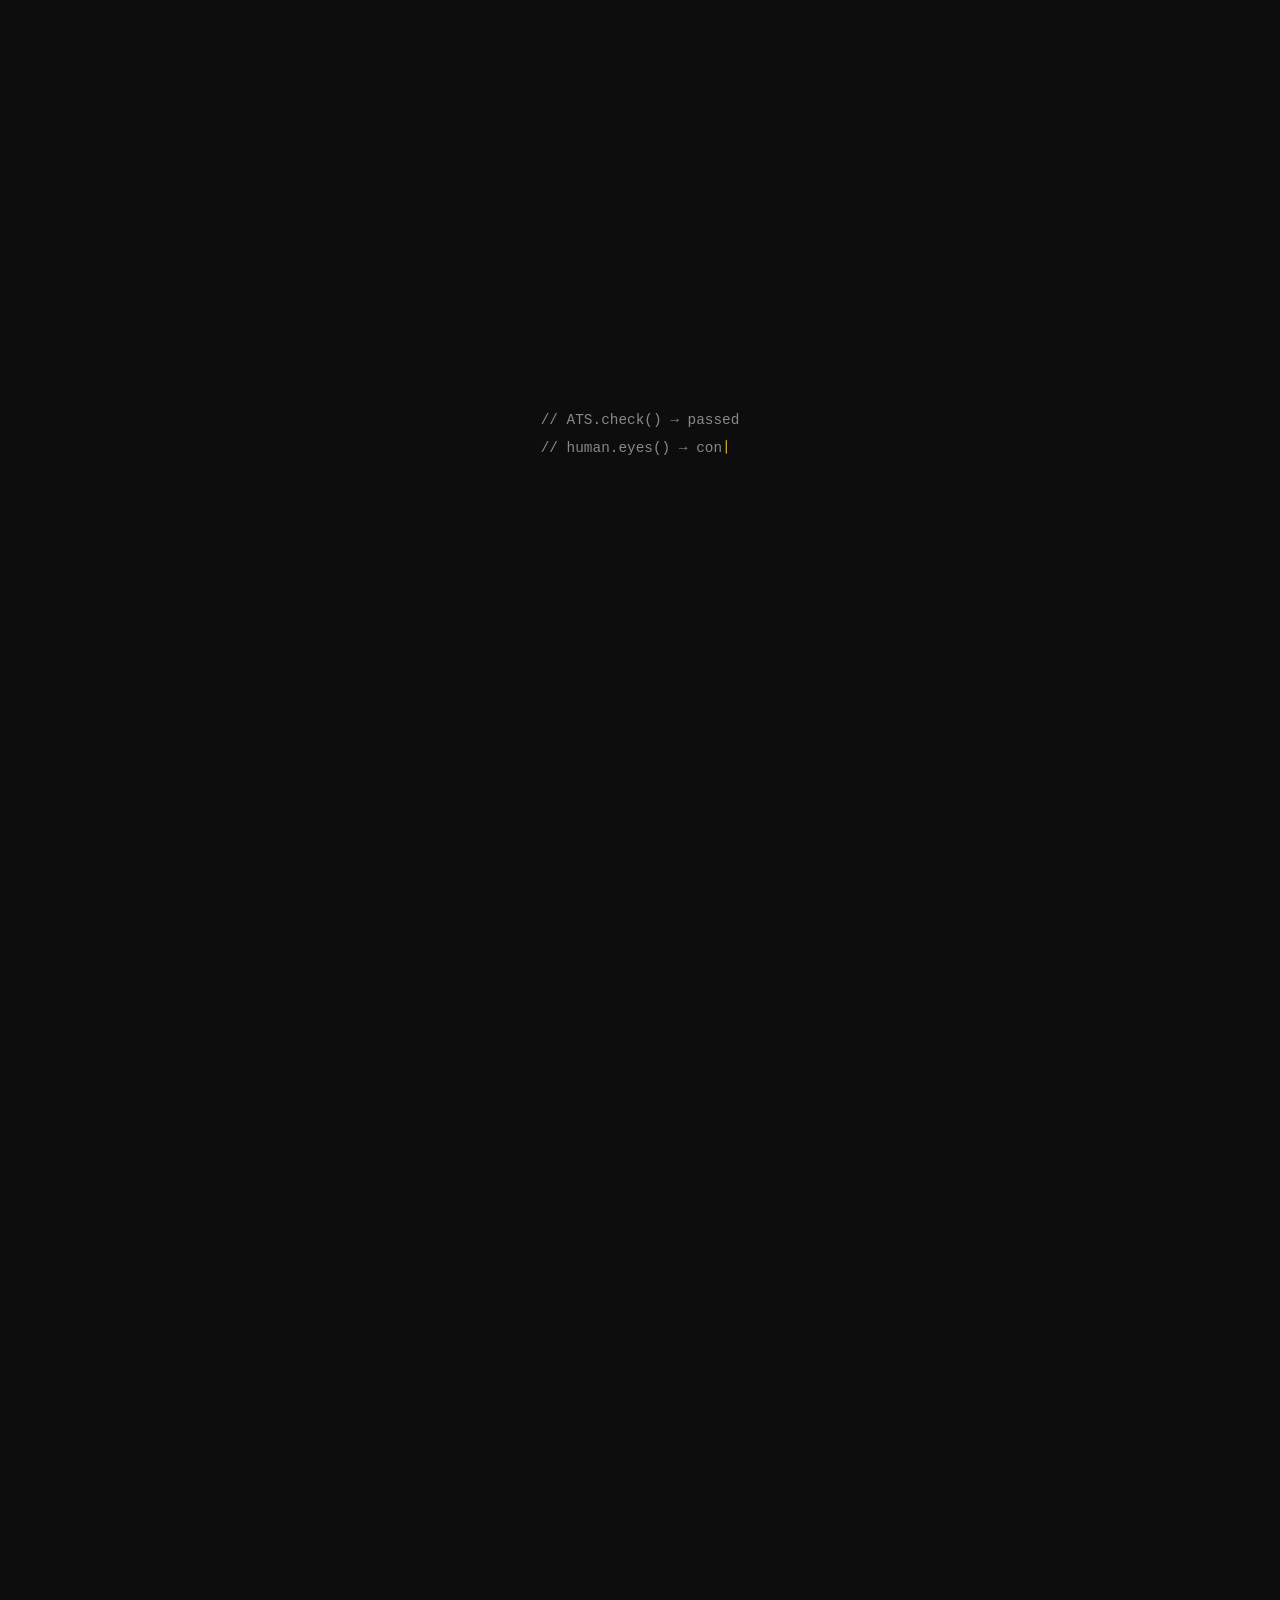
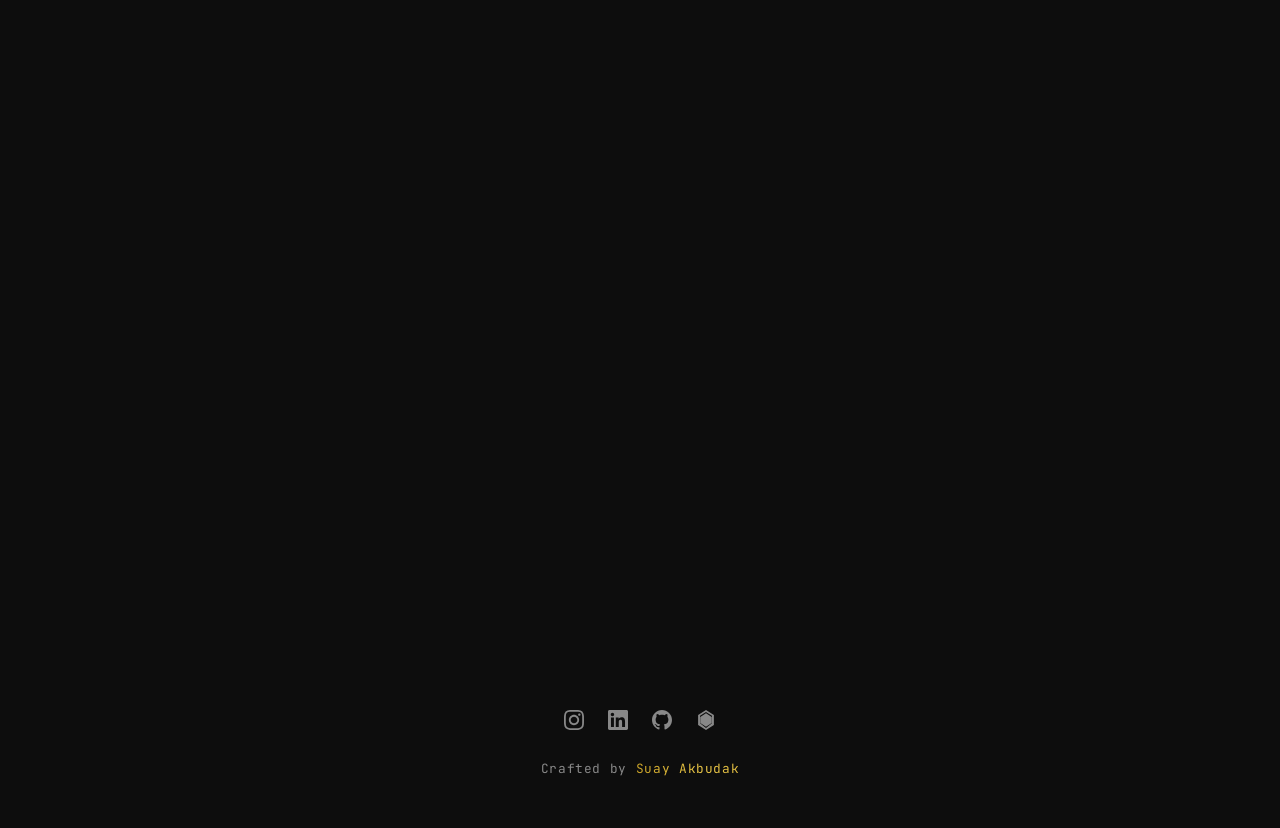
==== commit 8b883ae4: "update" ====
--- a/index.html
+++ b/index.html
@@ -1,255 +1,210 @@
 <!DOCTYPE html>
 <html lang="en">
 <head>
-<meta charset="UTF-8">
-<meta name="viewport" content="width=device-width, initial-scale=1.0">
-<title>README – Suay Akbudak</title>
-<meta name="description" content="Suay Akbudak — Software Engineer & Cybersecurity Engineer. 6+ years experience in web development, IT security, freelance & corporate. Frontend & backend developer, IT audit. Available for hire.">
-<meta name="keywords" content="Suay Akbudak, Software Engineer, Cybersecurity Engineer, frontend developer, backend developer, web developer, IT security, IT audit, cybersecurity, hire developer, freelance developer, software developer Turkey, Istanbul developer, remote developer, CV portfolio, developer portfolio, React, JavaScript, Python, Node.js">
-<meta name="author" content="Suay Akbudak">
-<meta name="robots" content="index, follow">
-<link rel="stylesheet" href="styles.css">
+    <meta charset="UTF-8">
+    <meta name="viewport" content="width=device-width, initial-scale=1.0">
+    <title>README – Suay Akbudak</title>
+    <meta name="description" content="Suay Akbudak — Software Engineer & Cybersecurity Engineer. 6+ years experience in web development, IT security, freelance & corporate. Frontend & backend developer, IT audit. Available for hire.">
+    <meta name="keywords" content="Suay Akbudak, Software Engineer, Cybersecurity Engineer, frontend developer, backend developer, web developer, IT security, IT audit, cybersecurity, hire developer, freelance developer, software developer Turkey, Istanbul developer, remote developer, CV portfolio, developer portfolio, React, JavaScript, Python, Node.js">
+    <meta name="author" content="Suay Akbudak">
+    <meta name="robots" content="index, follow, max-image-preview:large, max-snippet:-1, max-video-preview:-1">
+    <meta name="googlebot" content="index, follow">
+    <meta name="bingbot" content="index, follow">
+    <meta name="theme-color" content="#0d0d0d">
+    <meta name="application-name" content="Suay Akbudak Portfolio">
+    <meta name="referrer" content="strict-origin-when-cross-origin">
+    <link rel="canonical" href="https://suayakbudak.netlify.app/">
+
+    <!-- Open Graph / Facebook -->
+    <meta property="og:type" content="website">
+    <meta property="og:site_name" content="Suay Akbudak Portfolio">
+    <meta property="og:title" content="Suay Akbudak | Software & Cybersecurity Engineer | Hire Developer">
+    <meta property="og:description" content="Software Engineer & Cybersecurity Engineer. 6+ years experience in web development, IT security. Frontend & backend developer available for hire.">
+    <meta property="og:image" content="https://suayakbudak.netlify.app/cheetah1.png">
+    <meta property="og:url" content="https://suayakbudak.netlify.app/">
+    <meta property="og:locale" content="en_US">
+
+    <!-- Twitter -->
+    <meta name="twitter:card" content="summary_large_image">
+    <meta name="twitter:title" content="Suay Akbudak | Software & Cybersecurity Engineer | Hire Developer">
+    <meta name="twitter:description" content="Software Engineer & Cybersecurity Engineer. 6+ years experience in web development, IT security. Frontend & backend developer available for hire.">
+    <meta name="twitter:image" content="https://suayakbudak.netlify.app/cheetah1.png">
+
+    <!-- Favicon - sadece tab'da -->
+    <link rel="icon" type="image/png" href="cheetah1.png">
+    <link rel="apple-touch-icon" href="cheetah1.png">
+
+    <link rel="stylesheet" href="styles.css">
+    <link href="https://fonts.googleapis.com/css2?family=JetBrains+Mono:wght@400;500;600&family=DM+Serif+Display&family=Inter:wght@400;500;600&family=Rubik:wght@400;500&display=swap" rel="stylesheet">
 </head>
 <body>
-
-<main class="story-container" role="main">
-
-<article class="story-content" id="storyContent">
-
-<p class="greeting">
-<span class="magic"><span class="magic-text">Hello</span></span>, You From HR
-</p>
-
-<p class="direct">
-Yes, you.<br>
-The decision-maker reviewing yet another application.<br>
-I’ll try to make this one worth your time.
-</p>
-
-<p>
-If you made it this far, thank you.  
-In a world of automated screenings and 10-second scans, attention is valuable.
-</p>
-
-<p class="intro">
-I'm <span class="magic"><span class="magic-text">Suay</span></span>.<br>
-27 years old. Software Engineer. Cybersecurity Engineer.
-</p>
-
-<ul class="stats">
-<li>5 years freelance software development</li>
-<li>1 year 5 months in cybersecurity risk & IT audit</li>
-<li>Enterprise risk governance experience</li>
-<li>6+ years total experience</li>
-</ul>
-
-<p class="highlight">
-<span class="magic"><span class="magic-text">Actively seeking the right role</span></span>.
-</p>
-
-<p class="question">
-You might be wondering: What shaped this path?
-</p>
-
-<p>Let’s rewind.</p>
-
-<section class="part-section" id="part01Section">
-<h2>PART 01 — The Foundation</h2>
-
-<p>
-While studying Software Engineering (English) at Bahçeşehir University, COVID reshaped the market.
-</p>
-
-<p>
-Internships froze. Hiring slowed. Plans adjusted.
-</p>
-
-<p>
-I graduated with limited experience and difficult timing.
-</p>
-
-<p class="punch">
-Bad luck?<br>Possibly.
-</p>
-
-<p class="punch">
-Early exposure to uncertainty?<br>Definitely.
-</p>
-</section>
-
-<section class="part-section" id="part02Section">
-<h2>PART 02 — The Five-Month Lesson</h2>
-
-<p>
-In September 2022, I joined a well-known firm.
-</p>
-
-<p>
-Structured environment. Clear hierarchy. Fast expectations.
-</p>
-
-<p>
-It was valuable — but not the right long-term alignment.
-</p>
-
-<p>
-I chose a professional exit instead of forcing a mismatch.
-</p>
-
-<p>
-Fit matters. Sustainability matters.
-</p>
-</section>
-
-<section class="part-section" id="part03Section">
-<h2>PART 03 — The Gap</h2>
-
-<p>
-Yes — there is a gap.
-</p>
-
-<p>
-It involved family health challenges, financial pressure, and responsibility that does not appear on CV templates.
-</p>
-
-<p>
-During that period, I managed crisis situations at home while continuing to develop technically and apply professionally.
-</p>
-
-<p>
-What it built:
-</p>
-
-<ul class="gap-lessons">
-<li>Discipline under pressure</li>
-<li>Emotional regulation in uncertainty</li>
-<li>Responsibility without supervision</li>
-<li>Focus despite external noise</li>
-</ul>
-
-<p>
-I can write code.<br>
-I can assess risk.<br>
-I can operate calmly when situations are not ideal.
-</p>
-
-<p>
-Resilience is useful.<br>
-Structure is necessary.
-</p>
-</section>
-
-<section class="part-section" id="part04Section">
-<h2>PART 04 — The Builder Phase</h2>
-
-<p>
-While markets fluctuated, I kept building.
-</p>
-
-<p>
-Freelance projects. Around 15 clients. Repeat business.
-</p>
-
-<p>
-No hype. No “tech influencer” branding.
-</p>
-
-<p>
-Just delivery and measurable results.
-</p>
-
-<p>
-Then I joined a startup.
-</p>
-
-<p>
-High intensity. Tight deadlines. Ambitious scope.
-</p>
-
-<p>
-We delivered a large-scale website for the Ministry of Energy and Natural Resources within one week.
-</p>
-
-<p>
-It was an accelerated lesson in execution under pressure.
-</p>
-
-<p>
-After that, I joined a multinational enterprise operating in energy, infrastructure, and industrial technology.
-</p>
-
-<p>
-Finally — structure at scale.
-</p>
-
-<p>
-For one year, I worked in cybersecurity risk management within a globally regulated corporate environment.
-</p>
-
-<ul class="qualities">
-<li>Cybersecurity risk assessments & control evaluations</li>
-<li>IT General Controls (ITGC) testing</li>
-<li>Access management & segregation of duties reviews</li>
-<li>Risk heatmaps & mitigation tracking</li>
-<li>Alignment with global compliance standards</li>
-<li>Stakeholder communication across technical and business units</li>
-</ul>
-
-<p>
-Enterprise systems. Formal governance. Clear accountability.
-</p>
-
-<p>
-Security isn’t fear.  
-It’s structured risk management.
-</p>
-
-<p>
-After one year, restructuring affected part-time roles — including mine.
-</p>
-
-<p>
-And here we are.
-</p>
-</section>
-
-<section class="part-section" id="decisionSection">
-<h2>The Decision</h2>
-
-<p>If you're looking for someone who:</p>
-
-<ul class="qualities">
-<li>Understands both development and cybersecurity risk</li>
-<li>Has worked in freelance and enterprise environments</li>
-<li>Values structure over chaos</li>
-<li>Stays calm under pressure</li>
-</ul>
-
-<p>
-<span class="magic"><span class="magic-text">Let’s talk</span></span>.
-</p>
-
-<p>
-If not, I still appreciate the time you invested reading this.
-</p>
-
-<p>
-Either way — thank you.
-</p>
-
-<p>
-Your move.
-</p>
-
-</section>
-
-</article>
-</main>
-
-<footer class="story-footer">
-Built with structure (and a controlled amount of sarcasm) by 
-<span class="magic"><span class="magic-text">Suay Akbudak</span></span>
-</footer>
-
+    <!-- Ses kilidi için - ilk tıklamada başlar -->
+    <div class="start-overlay" id="startOverlay">
+        <div class="start-overlay-content">
+            <pre class="start-ats"><code id="startCode"></code><span class="cursor">|</span></pre>
+            <span class="start-cta">Click to start</span>
+        </div>
+    </div>
+
+    <!-- Hanging lamp - üstte sabit, sonra sağa kayar -->
+    <div class="lamp-wrapper" id="lampWrapper">
+        <div class="lamp-unit" id="lampUnit">
+            <div class="lamp-light"></div>
+            <img src="lightbumb.png" alt="" class="lamp-img" id="lamp">
+            <!-- Girlie - Part 1: girlie3, Part 2: girlie2, Part 3: girlie5, Part 4: girlie4, Decision: girlie6, diğer: girlie -->
+            <div class="girlie-wrapper" id="girlieWrapper">
+                <img src="girlie.gif" alt="" class="girlie-img girlie-1" id="girlie1">
+                <img src="girlie2.gif" alt="" class="girlie-img girlie-2" id="girlie2">
+                <img src="girlie5.gif" alt="" class="girlie-img girlie-5" id="girlie5">
+                <img src="girlie3.gif" alt="" class="girlie-img girlie-3" id="girlie3">
+                <img src="girlie4.gif" alt="" class="girlie-img girlie-4" id="girlie4">
+                <img src="girlie6.gif" alt="" class="girlie-img girlie-6" id="girlie6">
+            </div>
+        </div>
+    </div>
+
+    <main class="story-container" role="main">
+        <h1 class="seo-only">Suay Akbudak — Software Engineer & Cybersecurity Engineer | CV Portfolio</h1>
+        <!-- Readme - önce belirir, sonra sağa kayar -->
+        <div class="readme-wrapper">
+            <div class="readme-text" id="readme">README</div>
+        </div>
+
+        <!-- Story content - Readme hizasında, hepsi birden belirir -->
+        <article class="story-content" id="storyContent">
+            <p class="greeting"><span class="magic"><span class="magic-star"><svg viewBox="0 0 512 512"><path d="M512 255.1c0 11.34-7.406 20.86-18.44 23.64l-171.3 42.78l-42.78 171.1C276.7 504.6 267.2 512 255.9 512s-20.84-7.406-23.62-18.44l-42.66-171.2L18.47 279.6C7.406 276.8 0 267.3 0 255.1c0-11.34 7.406-20.83 18.44-23.61l171.2-42.78l42.78-171.1C235.2 7.406 244.7 0 256 0s20.84 7.406 23.62 18.44l42.78 171.2l171.2 42.78C504.6 235.2 512 244.6 512 255.1z"/></svg></span><span class="magic-star"><svg viewBox="0 0 512 512"><path d="M512 255.1c0 11.34-7.406 20.86-18.44 23.64l-171.3 42.78l-42.78 171.1C276.7 504.6 267.2 512 255.9 512s-20.84-7.406-23.62-18.44l-42.66-171.2L18.47 279.6C7.406 276.8 0 267.3 0 255.1c0-11.34 7.406-20.83 18.44-23.61l171.2-42.78l42.78-171.1C235.2 7.406 244.7 0 256 0s20.84 7.406 23.62 18.44l42.78 171.2l171.2 42.78C504.6 235.2 512 244.6 512 255.1z"/></svg></span><span class="magic-star"><svg viewBox="0 0 512 512"><path d="M512 255.1c0 11.34-7.406 20.86-18.44 23.64l-171.3 42.78l-42.78 171.1C276.7 504.6 267.2 512 255.9 512s-20.84-7.406-23.62-18.44l-42.66-171.2L18.47 279.6C7.406 276.8 0 267.3 0 255.1c0-11.34 7.406-20.83 18.44-23.61l171.2-42.78l42.78-171.1C235.2 7.406 244.7 0 256 0s20.84 7.406 23.62 18.44l42.78 171.2l171.2 42.78C504.6 235.2 512 244.6 512 255.1z"/></svg></span><span class="magic-text">Hello</span></span>.</p>
+            <p class="direct">Yes, you.<br>The decision-maker reviewing yet another application.<br>I'll try to make this one worth your time.</p>
+            <p>If you made it this far, thank you. In a world of automated screenings and 10-second scans, attention is valuable.</p>
+            <p class="intro">I'm <span class="magic"><span class="magic-star"><svg viewBox="0 0 512 512"><path d="M512 255.1c0 11.34-7.406 20.86-18.44 23.64l-171.3 42.78l-42.78 171.1C276.7 504.6 267.2 512 255.9 512s-20.84-7.406-23.62-18.44l-42.66-171.2L18.47 279.6C7.406 276.8 0 267.3 0 255.1c0-11.34 7.406-20.83 18.44-23.61l171.2-42.78l42.78-171.1C235.2 7.406 244.7 0 256 0s20.84 7.406 23.62 18.44l42.78 171.2l171.2 42.78C504.6 235.2 512 244.6 512 255.1z"/></svg></span><span class="magic-star"><svg viewBox="0 0 512 512"><path d="M512 255.1c0 11.34-7.406 20.86-18.44 23.64l-171.3 42.78l-42.78 171.1C276.7 504.6 267.2 512 255.9 512s-20.84-7.406-23.62-18.44l-42.66-171.2L18.47 279.6C7.406 276.8 0 267.3 0 255.1c0-11.34 7.406-20.83 18.44-23.61l171.2-42.78l42.78-171.1C235.2 7.406 244.7 0 256 0s20.84 7.406 23.62 18.44l42.78 171.2l171.2 42.78C504.6 235.2 512 244.6 512 255.1z"/></svg></span><span class="magic-star"><svg viewBox="0 0 512 512"><path d="M512 255.1c0 11.34-7.406 20.86-18.44 23.64l-171.3 42.78l-42.78 171.1C276.7 504.6 267.2 512 255.9 512s-20.84-7.406-23.62-18.44l-42.66-171.2L18.47 279.6C7.406 276.8 0 267.3 0 255.1c0-11.34 7.406-20.83 18.44-23.61l171.2-42.78l42.78-171.1C235.2 7.406 244.7 0 256 0s20.84 7.406 23.62 18.44l42.78 171.2l171.2 42.78C504.6 235.2 512 244.6 512 255.1z"/></svg></span><span class="magic-text">Suay</span></span>.<br>27 years old. Software Engineer. Cybersecurity Engineer.</p>
+            <ul class="stats">
+                <li>5 years freelance software development</li>
+                <li>1 year 5 months in cybersecurity risk & IT audit</li>
+                <li>Enterprise risk governance experience</li>
+                <li>6+ years total experience</li>
+            </ul>
+            <p class="highlight"><span class="magic"><span class="magic-star"><svg viewBox="0 0 512 512"><path d="M512 255.1c0 11.34-7.406 20.86-18.44 23.64l-171.3 42.78l-42.78 171.1C276.7 504.6 267.2 512 255.9 512s-20.84-7.406-23.62-18.44l-42.66-171.2L18.47 279.6C7.406 276.8 0 267.3 0 255.1c0-11.34 7.406-20.83 18.44-23.61l171.2-42.78l42.78-171.1C235.2 7.406 244.7 0 256 0s20.84 7.406 23.62 18.44l42.78 171.2l171.2 42.78C504.6 235.2 512 244.6 512 255.1z"/></svg></span><span class="magic-star"><svg viewBox="0 0 512 512"><path d="M512 255.1c0 11.34-7.406 20.86-18.44 23.64l-171.3 42.78l-42.78 171.1C276.7 504.6 267.2 512 255.9 512s-20.84-7.406-23.62-18.44l-42.66-171.2L18.47 279.6C7.406 276.8 0 267.3 0 255.1c0-11.34 7.406-20.83 18.44-23.61l171.2-42.78l42.78-171.1C235.2 7.406 244.7 0 256 0s20.84 7.406 23.62 18.44l42.78 171.2l171.2 42.78C504.6 235.2 512 244.6 512 255.1z"/></svg></span><span class="magic-star"><svg viewBox="0 0 512 512"><path d="M512 255.1c0 11.34-7.406 20.86-18.44 23.64l-171.3 42.78l-42.78 171.1C276.7 504.6 267.2 512 255.9 512s-20.84-7.406-23.62-18.44l-42.66-171.2L18.47 279.6C7.406 276.8 0 267.3 0 255.1c0-11.34 7.406-20.83 18.44-23.61l171.2-42.78l42.78-171.1C235.2 7.406 244.7 0 256 0s20.84 7.406 23.62 18.44l42.78 171.2l171.2 42.78C504.6 235.2 512 244.6 512 255.1z"/></svg></span><span class="magic-text">Actively seeking the right role</span></span>.</p>
+            <p class="question">You might be wondering what shaped this path.</p>
+            <p>Let's rewind.</p>
+            
+            <section class="part-section" id="part01Section">
+                <h2>PART 01 — The Foundation</h2>
+                <p>While studying Software Engineering (English), COVID reshaped the market.</p>
+                <p>Internships froze. Hiring slowed. Plans adjusted.</p>
+                <p>I secured an internship at an established telecommunications technology company — on the backend development and analyst team for an e-government platform serving Northern Cyprus.</p>
+                <p>I contributed to backend services, data flows, and API integrations. Wrote code that went to production. The platform went live — citizens and public institutions used it.</p>
+                <p>On the analyst side: requirements gathering, technical specifications, and coordination between development and stakeholders.</p>
+                <p>Real systems. Real users. Public-sector scale. My first production deployment.</p>
+                <p>Then the pandemic shifted priorities. The program ended. I graduated into uncertainty.</p>
+                <p>Not ideal timing — but early exposure to unpredictability builds adaptability.</p>
+            </section>
+            
+            <section class="part-section" id="part02Section">
+                <h2>PART 02 — The Five-Month Lesson</h2>
+                <p>In September 2022, I joined a Big Four professional services firm as an IT Risk &amp; Governance Consultant.</p>
+                <p>My focus: software asset management, IT governance frameworks, and risk assessments — including engagements with banking clients.</p>
+                <p>I built and maintained deliverables that were used in client engagements: asset inventories, compliance dashboards, and risk assessment reports. Tools and documentation that stakeholders relied on.</p>
+                <p>Client-facing work. Tight deadlines. High regulatory scrutiny in the banking sector.</p>
+                <p>Structured environment. Clear hierarchy. Fast expectations.</p>
+                <p>It was valuable — but not the right long-term alignment.</p>
+                <p>I chose a professional exit instead of forcing a mismatch.</p>
+                <p>Fit matters. Sustainability matters.</p>
+            </section>
+            
+            <section class="part-section" id="part03Section">
+                <h2>PART 03 — The Gap</h2>
+                <p>Yes, there is a gap.</p>
+                <p>It involved family health challenges, financial pressure, and responsibility that does not fit neatly into CV bullet points.</p>
+                <p>During that period, I continued working — freelance software development and consulting. I built applications that clients deployed and used. Web apps, backend services, integrations. Clients across sectors. Deliverables on time.</p>
+                <p>I managed real-world pressure while developing technically and applying professionally.</p>
+                <p>What it built:</p>
+            <ul class="gap-lessons">
+                <li>Discipline under pressure</li>
+                <li>Emotional regulation in uncertainty</li>
+                <li>Responsibility without supervision</li>
+                <li>Focus despite external noise</li>
+            </ul>
+            <p>I can write code.<br>I can assess risk.<br>I can operate calmly when conditions are not ideal.</p>
+            <p>Resilience is useful.<br>Structure is necessary.</p>
+            </section>
+            
+            <section class="part-section" id="part04Section">
+                <h2>PART 04 — The Builder Phase</h2>
+                <p>While markets fluctuated, I kept building.</p>
+                <p>Freelance projects. Around 15 clients. Repeat business.</p>
+                <p>No hype. No influencer branding.<br>Just delivery and measurable results.</p>
+                <p>Then I joined a startup.</p>
+                <p>High intensity. Tight deadlines. Ambitious scope.</p>
+                <p>We delivered a large-scale website for the Ministry of Energy and Natural Resources within one week.</p>
+                <p>It was an accelerated lesson in execution under pressure.</p>
+                <p>After that, I joined a multinational enterprise operating in energy, infrastructure, and industrial technology.</p>
+                <p>Finally — structure at scale.</p>
+                <p>For one year, I worked in Product &amp; Solution Security — managing a security platform that bridged cross-departmental workflows, generated monthly and annual reports for HQ, and integrated with sales and compliance systems.</p>
+                <p>I contributed to the platform's operations and enhancements. The tool was used across departments — not a prototype, but a live system in daily use.</p>
+                <p>My responsibilities included:</p>
+                <ul class="gap-lessons">
+                    <li>Product and Solution Security (PSS) management tool operations</li>
+                    <li>Cross-departmental liaison and reporting</li>
+                    <li>Monthly and annual security reports to headquarters</li>
+                    <li>Integration with sales and compliance applications</li>
+                    <li>Cybersecurity risk assessments &amp; control evaluations</li>
+                    <li>Stakeholder communication across technical and business units</li>
+                </ul>
+                <p>Enterprise systems. Formal governance. Clear accountability.</p>
+                <p>Security isn't fear.<br>It's structured risk management.</p>
+                <p>After one year, restructuring affected part-time roles — including mine.</p>
+                <p>And here we are.</p>
+            </section>
+            
+            <section class="part-section" id="decisionSection">
+                <h2>The Decision</h2>
+                <p>If you're looking for someone who:</p>
+            <ul class="qualities">
+                <li>Understands both development and cybersecurity risk</li>
+                <li>Has worked in freelance and enterprise environments</li>
+                <li>Values structure over chaos</li>
+                <li>Stays calm under pressure</li>
+            </ul>
+            <p><span class="magic"><span class="magic-star"><svg viewBox="0 0 512 512"><path d="M512 255.1c0 11.34-7.406 20.86-18.44 23.64l-171.3 42.78l-42.78 171.1C276.7 504.6 267.2 512 255.9 512s-20.84-7.406-23.62-18.44l-42.66-171.2L18.47 279.6C7.406 276.8 0 267.3 0 255.1c0-11.34 7.406-20.83 18.44-23.61l171.2-42.78l42.78-171.1C235.2 7.406 244.7 0 256 0s20.84 7.406 23.62 18.44l42.78 171.2l171.2 42.78C504.6 235.2 512 244.6 512 255.1z"/></svg></span><span class="magic-star"><svg viewBox="0 0 512 512"><path d="M512 255.1c0 11.34-7.406 20.86-18.44 23.64l-171.3 42.78l-42.78 171.1C276.7 504.6 267.2 512 255.9 512s-20.84-7.406-23.62-18.44l-42.66-171.2L18.47 279.6C7.406 276.8 0 267.3 0 255.1c0-11.34 7.406-20.83 18.44-23.61l171.2-42.78l42.78-171.1C235.2 7.406 244.7 0 256 0s20.84 7.406 23.62 18.44l42.78 171.2l171.2 42.78C504.6 235.2 512 244.6 512 255.1z"/></svg></span><span class="magic-star"><svg viewBox="0 0 512 512"><path d="M512 255.1c0 11.34-7.406 20.86-18.44 23.64l-171.3 42.78l-42.78 171.1C276.7 504.6 267.2 512 255.9 512s-20.84-7.406-23.62-18.44l-42.66-171.2L18.47 279.6C7.406 276.8 0 267.3 0 255.1c0-11.34 7.406-20.83 18.44-23.61l171.2-42.78l42.78-171.1C235.2 7.406 244.7 0 256 0s20.84 7.406 23.62 18.44l42.78 171.2l171.2 42.78C504.6 235.2 512 244.6 512 255.1z"/></svg></span><span class="magic-text">Let's talk</span></span>.</p>
+            <p>If not, I still appreciate the time you invested reading this.</p>
+            <p>Either way — thank you.</p>
+            <p>Your move.</p>
+            </section>
+        </article>
+    </main>
+
+    <!-- Sosyal medya - footer üstünde -->
+    <nav class="social-links" aria-label="Social media">
+        <a href="https://www.instagram.com/suaycodes/" target="_blank" rel="noopener noreferrer" class="social-link" aria-label="Instagram">
+            <span class="social-icon"><svg viewBox="0 0 24 24" fill="currentColor"><path d="M12 2.163c3.204 0 3.584.012 4.85.07 3.252.148 4.771 1.691 4.919 4.919.058 1.265.069 1.645.069 4.849 0 3.205-.012 3.584-.069 4.849-.149 3.225-1.664 4.771-4.919 4.919-1.266.058-1.644.07-4.85.07-3.204 0-3.584-.012-4.849-.07-3.26-.149-4.771-1.699-4.919-4.92-.058-1.265-.07-1.644-.07-4.849 0-3.204.013-3.583.07-4.849.149-3.227 1.664-4.771 4.919-4.919 1.266-.057 1.645-.069 4.849-.069zm0-2.163c-3.259 0-3.667.014-4.947.072-4.358.2-6.78 2.618-6.98 6.98-.059 1.281-.073 1.689-.073 4.948 0 3.259.014 3.668.072 4.948.2 4.358 2.618 6.78 6.98 6.98 1.281.058 1.689.072 4.948.072 3.259 0 3.668-.014 4.948-.072 4.354-.2 6.782-2.618 6.979-6.98.059-1.28.073-1.689.073-4.948 0-3.259-.014-3.667-.072-4.947-.196-4.354-2.617-6.78-6.979-6.98-1.281-.059-1.69-.073-4.949-.073zm0 5.838c-3.403 0-6.162 2.759-6.162 6.162s2.759 6.163 6.162 6.163 6.162-2.759 6.162-6.163c0-3.403-2.759-6.162-6.162-6.162zm0 10.162c-2.209 0-4-1.79-4-4 0-2.209 1.791-4 4-4s4 1.791 4 4c0 2.21-1.791 4-4 4zm6.406-11.845c-.796 0-1.441.645-1.441 1.44s.645 1.44 1.441 1.44c.795 0 1.439-.645 1.439-1.44s-.644-1.44-1.439-1.44z"/></svg></span>
+        </a>
+        <a href="https://www.linkedin.com/in/suay-akbudak-6b3b28183/" target="_blank" rel="noopener noreferrer" class="social-link" aria-label="LinkedIn">
+            <span class="social-icon"><svg viewBox="0 0 24 24" fill="currentColor"><path d="M20.447 20.452h-3.554v-5.569c0-1.328-.027-3.037-1.852-3.037-1.853 0-2.136 1.445-2.136 2.939v5.667H9.351V9h3.414v1.561h.046c.477-.9 1.637-1.85 3.37-1.85 3.601 0 4.267 2.37 4.267 5.455v6.286zM5.337 7.433c-1.144 0-2.063-.926-2.063-2.065 0-1.138.92-2.063 2.063-2.063 1.14 0 2.064.925 2.064 2.063 0 1.139-.925 2.065-2.064 2.065zm1.782 13.019H3.555V9h3.564v11.452zM22.225 0H1.771C.792 0 0 .774 0 1.729v20.542C0 23.227.792 24 1.771 24h20.451C23.2 24 24 23.227 24 22.271V1.729C24 .774 23.2 0 22.222 0h.003z"/></svg></span>
+        </a>
+        <a href="https://github.com/suayakbudak" target="_blank" rel="noopener noreferrer" class="social-link" aria-label="GitHub">
+            <span class="social-icon"><svg viewBox="0 0 24 24" fill="currentColor"><path d="M12 0c-6.626 0-12 5.373-12 12 0 5.302 3.438 9.8 8.207 11.387.599.111.793-.261.793-.577v-2.234c-3.338.726-4.033-1.416-4.033-1.416-.546-1.387-1.333-1.756-1.333-1.756-1.089-.745.083-.729.083-.729 1.205.084 1.839 1.237 1.839 1.237 1.07 1.834 2.807 1.304 3.492.997.107-.775.418-1.305.762-1.604-2.665-.305-5.467-1.334-5.467-5.931 0-1.311.469-2.381 1.236-3.221-.124-.303-.535-1.524.117-3.176 0 0 1.008-.322 3.301 1.23.957-.266 1.983-.399 3.003-.404 1.02.005 2.047.138 3.006.404 2.291-1.552 3.297-1.23 3.297-1.23.653 1.653.242 2.874.118 3.176.77.84 1.235 1.911 1.235 3.221 0 4.609-2.807 5.624-5.479 5.921.43.372.823 1.102.823 2.222v3.293c0 .319.192.694.801.576 4.765-1.589 8.199-6.086 8.199-11.386 0-6.627-5.373-12-12-12z"/></svg></span>
+        </a>
+        <a href="https://tryhackme.com/p/sisihelmet" target="_blank" rel="noopener noreferrer" class="social-link" aria-label="TryHackMe">
+            <span class="social-icon"><svg viewBox="0 0 24 24" fill="currentColor"><path d="M12 0L2.524 6v12L12 24l9.476-6V6L12 0zm0 2.5l7.143 4.5v9L12 21.5l-7.143-5.5v-9L12 2.5zM5.143 8.5v7L12 20l6.857-4.5v-7L12 4 5.143 8.5z"/></svg></span>
+        </a>
+    </nav>
+
+    <footer class="story-footer">
+        Crafted by <span class="magic"><span class="magic-star"><svg viewBox="0 0 512 512"><path d="M512 255.1c0 11.34-7.406 20.86-18.44 23.64l-171.3 42.78l-42.78 171.1C276.7 504.6 267.2 512 255.9 512s-20.84-7.406-23.62-18.44l-42.66-171.2L18.47 279.6C7.406 276.8 0 267.3 0 255.1c0-11.34 7.406-20.83 18.44-23.61l171.2-42.78l42.78-171.1C235.2 7.406 244.7 0 256 0s20.84 7.406 23.62 18.44l42.78 171.2l171.2 42.78C504.6 235.2 512 244.6 512 255.1z"/></svg></span><span class="magic-star"><svg viewBox="0 0 512 512"><path d="M512 255.1c0 11.34-7.406 20.86-18.44 23.64l-171.3 42.78l-42.78 171.1C276.7 504.6 267.2 512 255.9 512s-20.84-7.406-23.62-18.44l-42.66-171.2L18.47 279.6C7.406 276.8 0 267.3 0 255.1c0-11.34 7.406-20.83 18.44-23.61l171.2-42.78l42.78-171.1C235.2 7.406 244.7 0 256 0s20.84 7.406 23.62 18.44l42.78 171.2l171.2 42.78C504.6 235.2 512 244.6 512 255.1z"/></svg></span><span class="magic-star"><svg viewBox="0 0 512 512"><path d="M512 255.1c0 11.34-7.406 20.86-18.44 23.64l-171.3 42.78l-42.78 171.1C276.7 504.6 267.2 512 255.9 512s-20.84-7.406-23.62-18.44l-42.66-171.2L18.47 279.6C7.406 276.8 0 267.3 0 255.1c0-11.34 7.406-20.83 18.44-23.61l171.2-42.78l42.78-171.1C235.2 7.406 244.7 0 256 0s20.84 7.406 23.62 18.44l42.78 171.2l171.2 42.78C504.6 235.2 512 244.6 512 255.1z"/></svg></span><span class="magic-text">Suay Akbudak</span></span>
+    </footer>
+
+    <script type="application/ld+json">
+    {
+        "@context": "https://schema.org",
+        "@type": "Person",
+        "name": "Suay Akbudak",
+        "jobTitle": "Software Engineer, Cybersecurity Engineer",
+        "description": "Software Engineer & Cybersecurity Engineer with 6+ years experience in web development, IT security, freelance and corporate environments.",
+        "knowsAbout": ["Software Engineering", "Cybersecurity", "IT Security", "Web Development", "Frontend Development", "Backend Development", "IT Audit"],
+        "url": "https://suayakbudak.netlify.app/",
+        "image": "https://suayakbudak.netlify.app/cheetah1.png"
+    }
+    </script>
+
+    <script src="script.js"></script>
 </body>
 </html>
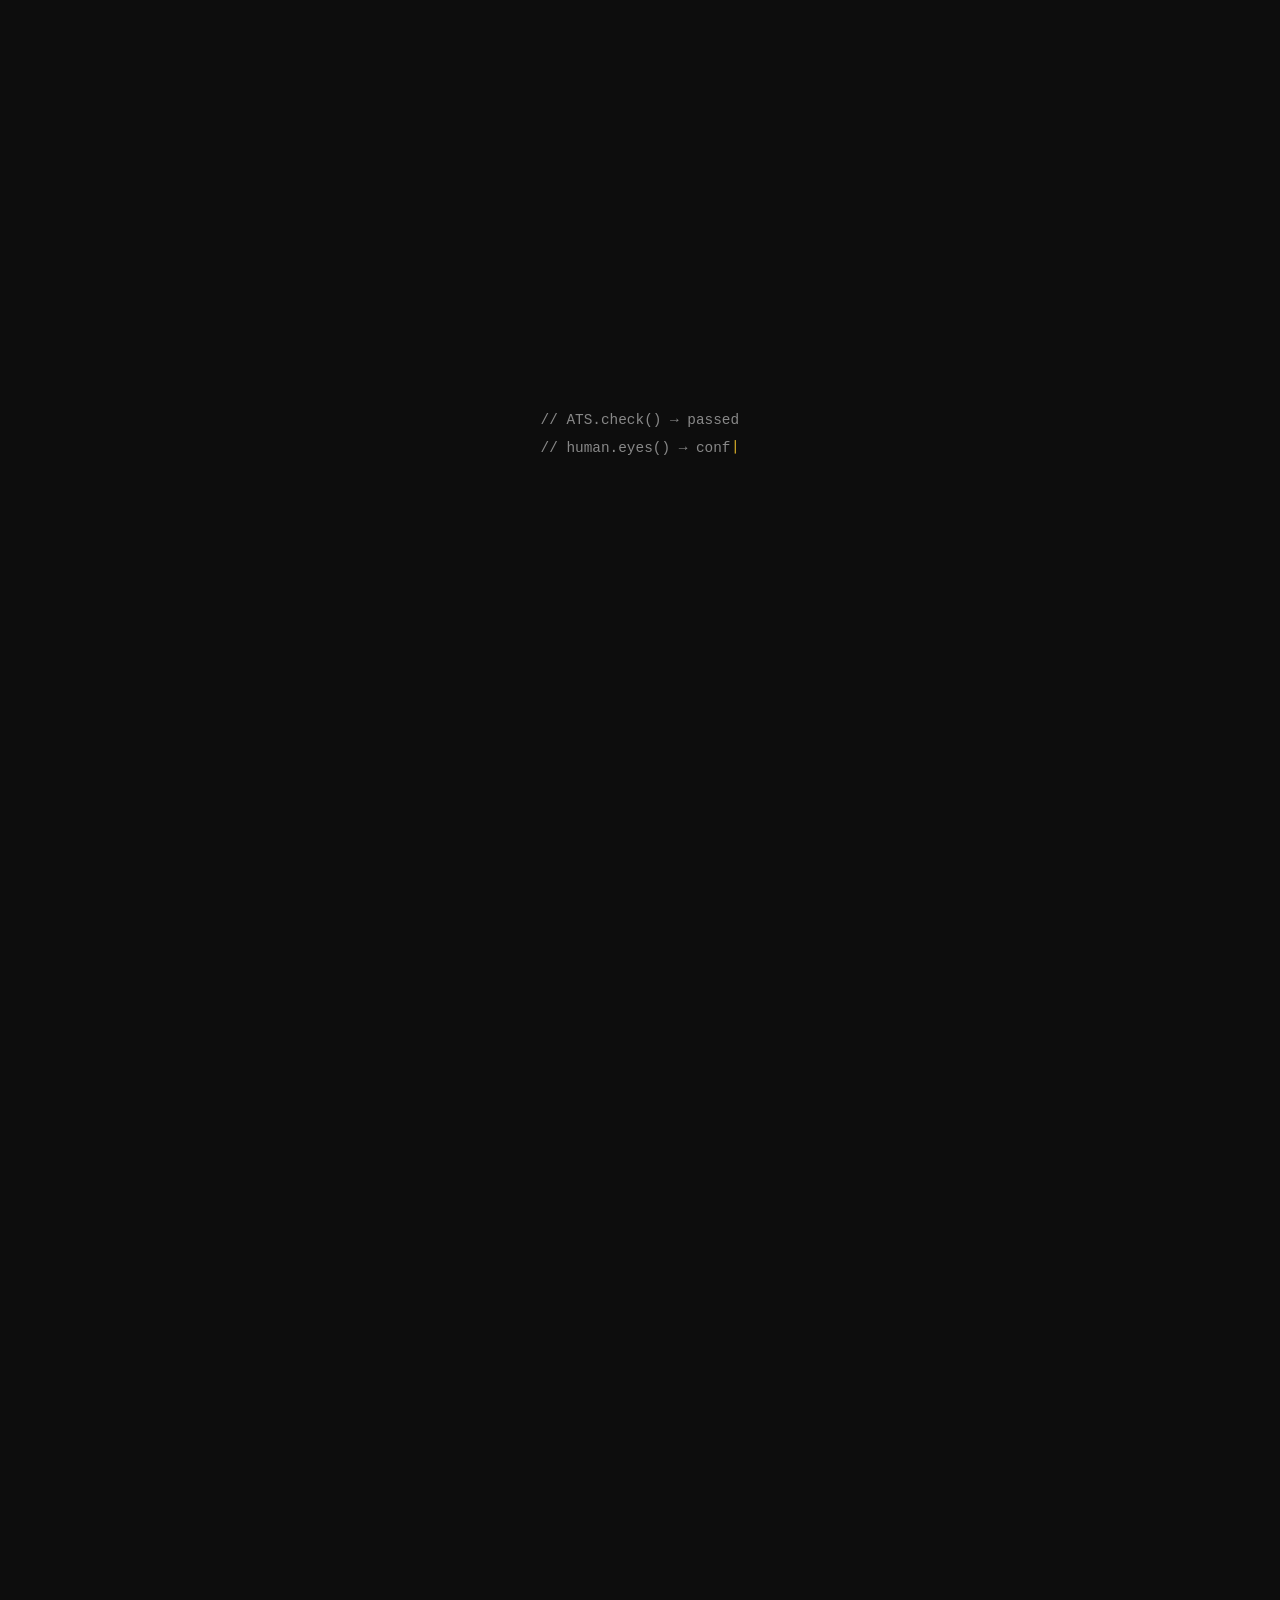
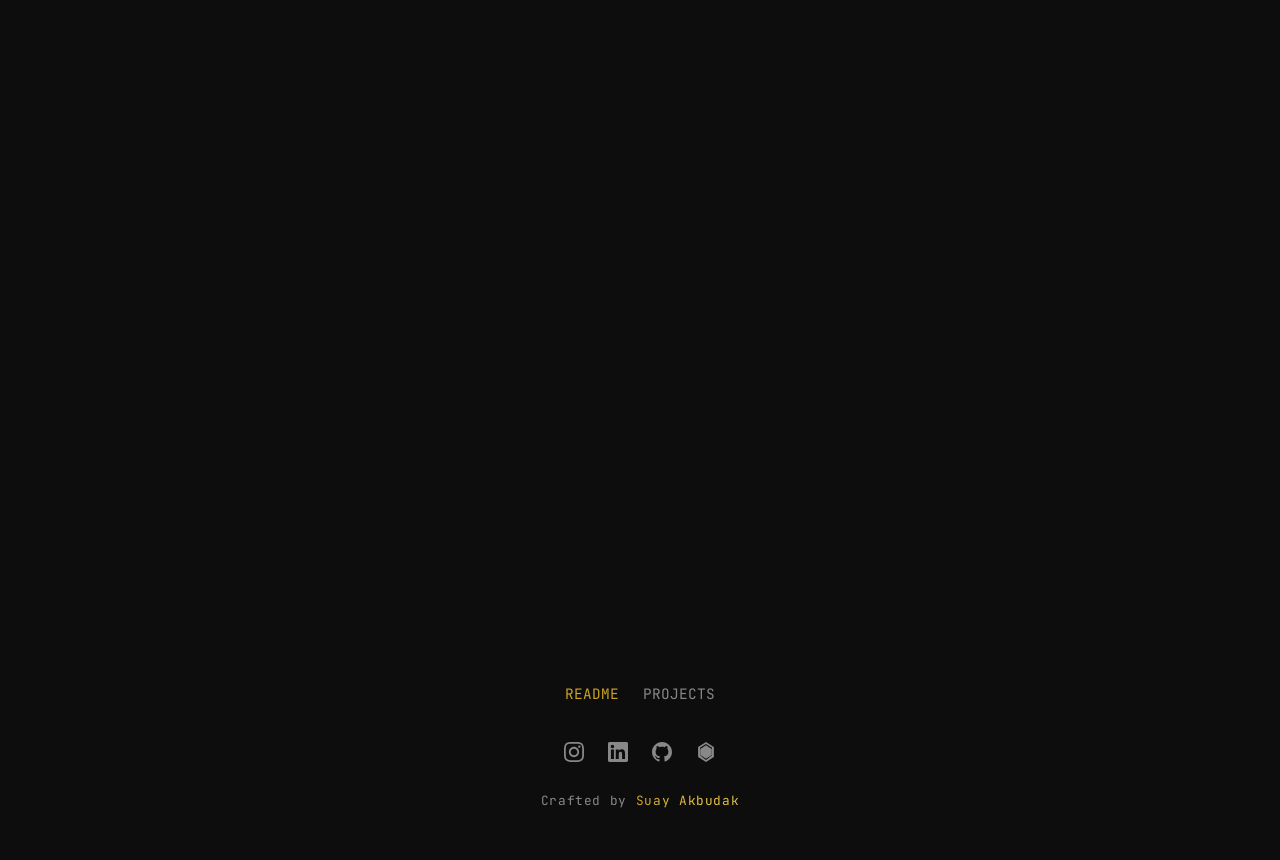
==== commit efa60fdc: "update" ====
--- a/index.html
+++ b/index.html
@@ -3,8 +3,8 @@
 <head>
     <meta charset="UTF-8">
     <meta name="viewport" content="width=device-width, initial-scale=1.0">
-    <title>README – Suay Akbudak</title>
-    <meta name="description" content="Suay Akbudak — Software Engineer & Cybersecurity Engineer. 6+ years experience in web development, IT security, freelance & corporate. Frontend & backend developer, IT audit. Available for hire.">
+    <title>Suay Akbudak | Software & Cybersecurity Engineer</title>
+    <meta name="description" content="Suay Akbudak — Software Engineer & Cybersecurity Engineer. 5+ years experience in web development, IT security, freelance & corporate. Frontend & backend developer, IT audit. Available for hire.">
     <meta name="keywords" content="Suay Akbudak, Software Engineer, Cybersecurity Engineer, frontend developer, backend developer, web developer, IT security, IT audit, cybersecurity, hire developer, freelance developer, software developer Turkey, Istanbul developer, remote developer, CV portfolio, developer portfolio, React, JavaScript, Python, Node.js">
     <meta name="author" content="Suay Akbudak">
     <meta name="robots" content="index, follow, max-image-preview:large, max-snippet:-1, max-video-preview:-1">
@@ -18,16 +18,16 @@
     <!-- Open Graph / Facebook -->
     <meta property="og:type" content="website">
     <meta property="og:site_name" content="Suay Akbudak Portfolio">
-    <meta property="og:title" content="Suay Akbudak | Software & Cybersecurity Engineer | Hire Developer">
-    <meta property="og:description" content="Software Engineer & Cybersecurity Engineer. 6+ years experience in web development, IT security. Frontend & backend developer available for hire.">
+    <meta property="og:title" content="Suay Akbudak | Software & Cybersecurity Engineer">
+    <meta property="og:description" content="Software Engineer & Cybersecurity Engineer. 5+ years experience in web development, IT security. Frontend & backend developer available for hire.">
     <meta property="og:image" content="https://suayakbudak.netlify.app/cheetah1.png">
     <meta property="og:url" content="https://suayakbudak.netlify.app/">
     <meta property="og:locale" content="en_US">
 
     <!-- Twitter -->
     <meta name="twitter:card" content="summary_large_image">
-    <meta name="twitter:title" content="Suay Akbudak | Software & Cybersecurity Engineer | Hire Developer">
-    <meta name="twitter:description" content="Software Engineer & Cybersecurity Engineer. 6+ years experience in web development, IT security. Frontend & backend developer available for hire.">
+    <meta name="twitter:title" content="Suay Akbudak | Software & Cybersecurity Engineer">
+    <meta name="twitter:description" content="Software Engineer & Cybersecurity Engineer. 5+ years experience in web development, IT security. Frontend & backend developer available for hire.">
     <meta name="twitter:image" content="https://suayakbudak.netlify.app/cheetah1.png">
 
     <!-- Favicon - sadece tab'da -->
@@ -77,10 +77,10 @@
             <p>If you made it this far, thank you. In a world of automated screenings and 10-second scans, attention is valuable.</p>
             <p class="intro">I'm <span class="magic"><span class="magic-star"><svg viewBox="0 0 512 512"><path d="M512 255.1c0 11.34-7.406 20.86-18.44 23.64l-171.3 42.78l-42.78 171.1C276.7 504.6 267.2 512 255.9 512s-20.84-7.406-23.62-18.44l-42.66-171.2L18.47 279.6C7.406 276.8 0 267.3 0 255.1c0-11.34 7.406-20.83 18.44-23.61l171.2-42.78l42.78-171.1C235.2 7.406 244.7 0 256 0s20.84 7.406 23.62 18.44l42.78 171.2l171.2 42.78C504.6 235.2 512 244.6 512 255.1z"/></svg></span><span class="magic-star"><svg viewBox="0 0 512 512"><path d="M512 255.1c0 11.34-7.406 20.86-18.44 23.64l-171.3 42.78l-42.78 171.1C276.7 504.6 267.2 512 255.9 512s-20.84-7.406-23.62-18.44l-42.66-171.2L18.47 279.6C7.406 276.8 0 267.3 0 255.1c0-11.34 7.406-20.83 18.44-23.61l171.2-42.78l42.78-171.1C235.2 7.406 244.7 0 256 0s20.84 7.406 23.62 18.44l42.78 171.2l171.2 42.78C504.6 235.2 512 244.6 512 255.1z"/></svg></span><span class="magic-star"><svg viewBox="0 0 512 512"><path d="M512 255.1c0 11.34-7.406 20.86-18.44 23.64l-171.3 42.78l-42.78 171.1C276.7 504.6 267.2 512 255.9 512s-20.84-7.406-23.62-18.44l-42.66-171.2L18.47 279.6C7.406 276.8 0 267.3 0 255.1c0-11.34 7.406-20.83 18.44-23.61l171.2-42.78l42.78-171.1C235.2 7.406 244.7 0 256 0s20.84 7.406 23.62 18.44l42.78 171.2l171.2 42.78C504.6 235.2 512 244.6 512 255.1z"/></svg></span><span class="magic-text">Suay</span></span>.<br>27 years old. Software Engineer. Cybersecurity Engineer.</p>
             <ul class="stats">
-                <li>5 years freelance software development</li>
-                <li>1 year 5 months in cybersecurity risk & IT audit</li>
+                <li>4 years freelance software development</li>
+                <li>1 year professional (cybersecurity risk & IT audit)</li>
                 <li>Enterprise risk governance experience</li>
-                <li>6+ years total experience</li>
+                <li>5+ years total experience</li>
             </ul>
             <p class="highlight"><span class="magic"><span class="magic-star"><svg viewBox="0 0 512 512"><path d="M512 255.1c0 11.34-7.406 20.86-18.44 23.64l-171.3 42.78l-42.78 171.1C276.7 504.6 267.2 512 255.9 512s-20.84-7.406-23.62-18.44l-42.66-171.2L18.47 279.6C7.406 276.8 0 267.3 0 255.1c0-11.34 7.406-20.83 18.44-23.61l171.2-42.78l42.78-171.1C235.2 7.406 244.7 0 256 0s20.84 7.406 23.62 18.44l42.78 171.2l171.2 42.78C504.6 235.2 512 244.6 512 255.1z"/></svg></span><span class="magic-star"><svg viewBox="0 0 512 512"><path d="M512 255.1c0 11.34-7.406 20.86-18.44 23.64l-171.3 42.78l-42.78 171.1C276.7 504.6 267.2 512 255.9 512s-20.84-7.406-23.62-18.44l-42.66-171.2L18.47 279.6C7.406 276.8 0 267.3 0 255.1c0-11.34 7.406-20.83 18.44-23.61l171.2-42.78l42.78-171.1C235.2 7.406 244.7 0 256 0s20.84 7.406 23.62 18.44l42.78 171.2l171.2 42.78C504.6 235.2 512 244.6 512 255.1z"/></svg></span><span class="magic-star"><svg viewBox="0 0 512 512"><path d="M512 255.1c0 11.34-7.406 20.86-18.44 23.64l-171.3 42.78l-42.78 171.1C276.7 504.6 267.2 512 255.9 512s-20.84-7.406-23.62-18.44l-42.66-171.2L18.47 279.6C7.406 276.8 0 267.3 0 255.1c0-11.34 7.406-20.83 18.44-23.61l171.2-42.78l42.78-171.1C235.2 7.406 244.7 0 256 0s20.84 7.406 23.62 18.44l42.78 171.2l171.2 42.78C504.6 235.2 512 244.6 512 255.1z"/></svg></span><span class="magic-text">Actively seeking the right role</span></span>.</p>
             <p class="question">You might be wondering what shaped this path.</p>
@@ -172,7 +172,11 @@
         </article>
     </main>
 
-    <!-- Sosyal medya - footer üstünde -->
+    <!-- Site nav + Social media -->
+    <nav class="site-nav" aria-label="Site navigation">
+        <a href="index.html" class="active">README</a>
+        <a href="projects.html">PROJECTS</a>
+    </nav>
     <nav class="social-links" aria-label="Social media">
         <a href="https://www.instagram.com/suaycodes/" target="_blank" rel="noopener noreferrer" class="social-link" aria-label="Instagram">
             <span class="social-icon"><svg viewBox="0 0 24 24" fill="currentColor"><path d="M12 2.163c3.204 0 3.584.012 4.85.07 3.252.148 4.771 1.691 4.919 4.919.058 1.265.069 1.645.069 4.849 0 3.205-.012 3.584-.069 4.849-.149 3.225-1.664 4.771-4.919 4.919-1.266.058-1.644.07-4.85.07-3.204 0-3.584-.012-4.849-.07-3.26-.149-4.771-1.699-4.919-4.92-.058-1.265-.07-1.644-.07-4.849 0-3.204.013-3.583.07-4.849.149-3.227 1.664-4.771 4.919-4.919 1.266-.057 1.645-.069 4.849-.069zm0-2.163c-3.259 0-3.667.014-4.947.072-4.358.2-6.78 2.618-6.98 6.98-.059 1.281-.073 1.689-.073 4.948 0 3.259.014 3.668.072 4.948.2 4.358 2.618 6.78 6.98 6.98 1.281.058 1.689.072 4.948.072 3.259 0 3.668-.014 4.948-.072 4.354-.2 6.782-2.618 6.979-6.98.059-1.28.073-1.689.073-4.948 0-3.259-.014-3.667-.072-4.947-.196-4.354-2.617-6.78-6.979-6.98-1.281-.059-1.69-.073-4.949-.073zm0 5.838c-3.403 0-6.162 2.759-6.162 6.162s2.759 6.163 6.162 6.163 6.162-2.759 6.162-6.163c0-3.403-2.759-6.162-6.162-6.162zm0 10.162c-2.209 0-4-1.79-4-4 0-2.209 1.791-4 4-4s4 1.791 4 4c0 2.21-1.791 4-4 4zm6.406-11.845c-.796 0-1.441.645-1.441 1.44s.645 1.44 1.441 1.44c.795 0 1.439-.645 1.439-1.44s-.644-1.44-1.439-1.44z"/></svg></span>
@@ -198,7 +202,7 @@
         "@type": "Person",
         "name": "Suay Akbudak",
         "jobTitle": "Software Engineer, Cybersecurity Engineer",
-        "description": "Software Engineer & Cybersecurity Engineer with 6+ years experience in web development, IT security, freelance and corporate environments.",
+        "description": "Software Engineer & Cybersecurity Engineer with 5+ years experience in web development, IT security, freelance and corporate environments.",
         "knowsAbout": ["Software Engineering", "Cybersecurity", "IT Security", "Web Development", "Frontend Development", "Backend Development", "IT Audit"],
         "url": "https://suayakbudak.netlify.app/",
         "image": "https://suayakbudak.netlify.app/cheetah1.png"
--- a/styles.css
+++ b/styles.css
@@ -522,6 +522,29 @@
 }
 
 /* Footer */
+.site-nav {
+    display: flex;
+    justify-content: center;
+    gap: 1.5rem;
+    margin-bottom: 0.5rem;
+    font-family: 'JetBrains Mono', monospace;
+    font-size: 0.9rem;
+}
+
+.site-nav a {
+    color: var(--text-muted);
+    text-decoration: none;
+    transition: color 0.2s;
+}
+
+.site-nav a:hover {
+    color: var(--accent);
+}
+
+.site-nav a.active {
+    color: var(--accent);
+}
+
 .story-footer {
     text-align: center;
     padding: 1rem 2rem 3rem;
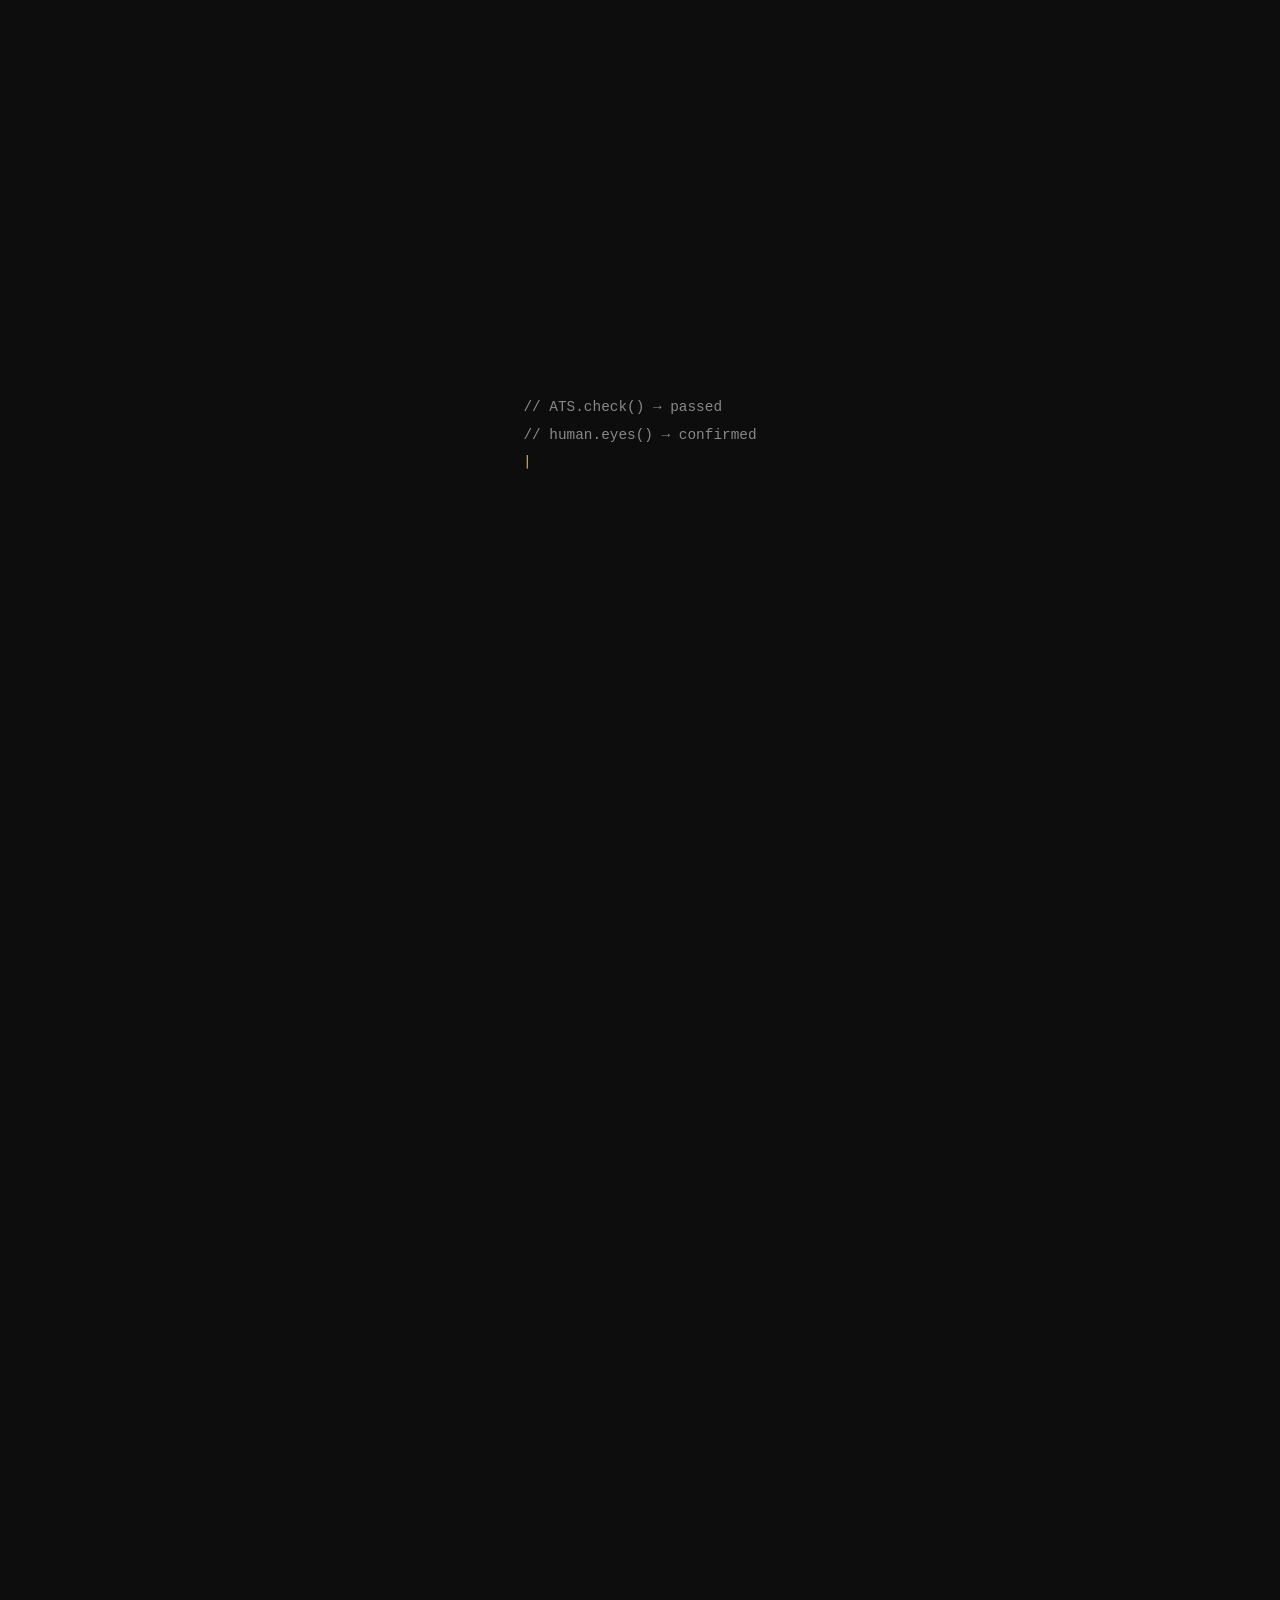
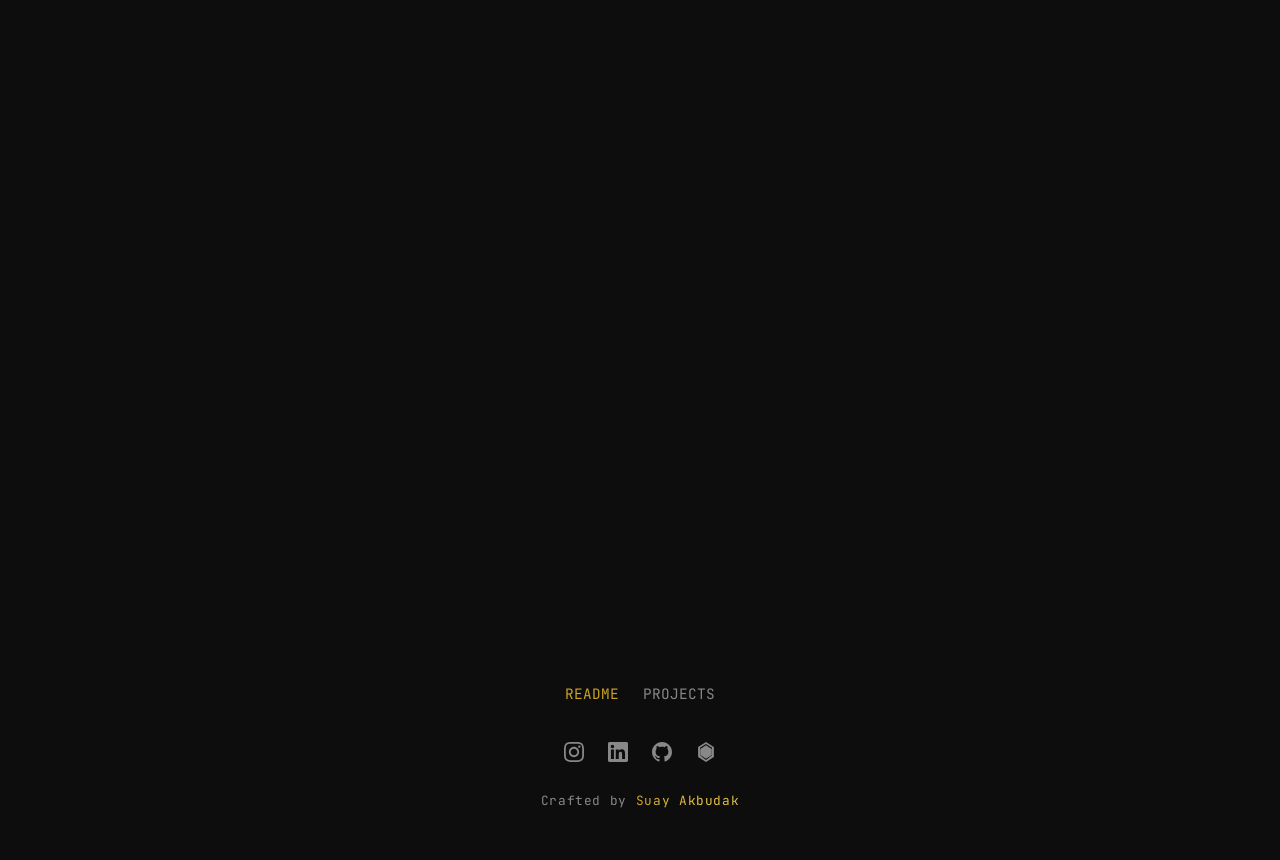
==== commit 8638d670: "Update index.html Made-with: Cursor" ====
--- a/index.html
+++ b/index.html
@@ -13,22 +13,22 @@
     <meta name="theme-color" content="#0d0d0d">
     <meta name="application-name" content="Suay Akbudak Portfolio">
     <meta name="referrer" content="strict-origin-when-cross-origin">
-    <link rel="canonical" href="https://suayakbudak.netlify.app/">
+    <link rel="canonical" href="https://suayakbudak.github.io/readme">
 
     <!-- Open Graph / Facebook -->
     <meta property="og:type" content="website">
     <meta property="og:site_name" content="Suay Akbudak Portfolio">
     <meta property="og:title" content="Suay Akbudak | Software & Cybersecurity Engineer">
     <meta property="og:description" content="Software Engineer & Cybersecurity Engineer. 5+ years experience in web development, IT security. Frontend & backend developer available for hire.">
-    <meta property="og:image" content="https://suayakbudak.netlify.app/cheetah1.png">
-    <meta property="og:url" content="https://suayakbudak.netlify.app/">
+    <meta property="og:image" content="https://suayakbudak.github.io/readme/cheetah1.png">
+    <meta property="og:url" content="https://suayakbudak.github.io/readme/">
     <meta property="og:locale" content="en_US">
 
     <!-- Twitter -->
     <meta name="twitter:card" content="summary_large_image">
     <meta name="twitter:title" content="Suay Akbudak | Software & Cybersecurity Engineer">
     <meta name="twitter:description" content="Software Engineer & Cybersecurity Engineer. 5+ years experience in web development, IT security. Frontend & backend developer available for hire.">
-    <meta name="twitter:image" content="https://suayakbudak.netlify.app/cheetah1.png">
+    <meta name="twitter:image" content="https://suayakbudak.github.io/readme/cheetah1.png">
 
     <!-- Favicon - sadece tab'da -->
     <link rel="icon" type="image/png" href="cheetah1.png">
@@ -204,8 +204,8 @@
         "jobTitle": "Software Engineer, Cybersecurity Engineer",
         "description": "Software Engineer & Cybersecurity Engineer with 5+ years experience in web development, IT security, freelance and corporate environments.",
         "knowsAbout": ["Software Engineering", "Cybersecurity", "IT Security", "Web Development", "Frontend Development", "Backend Development", "IT Audit"],
-        "url": "https://suayakbudak.netlify.app/",
-        "image": "https://suayakbudak.netlify.app/cheetah1.png"
+        "url": "https://suayakbudak.github.io/readme",
+        "image": "https://suayakbudak.github.io/readme/cheetah1.png"
     }
     </script>
 
